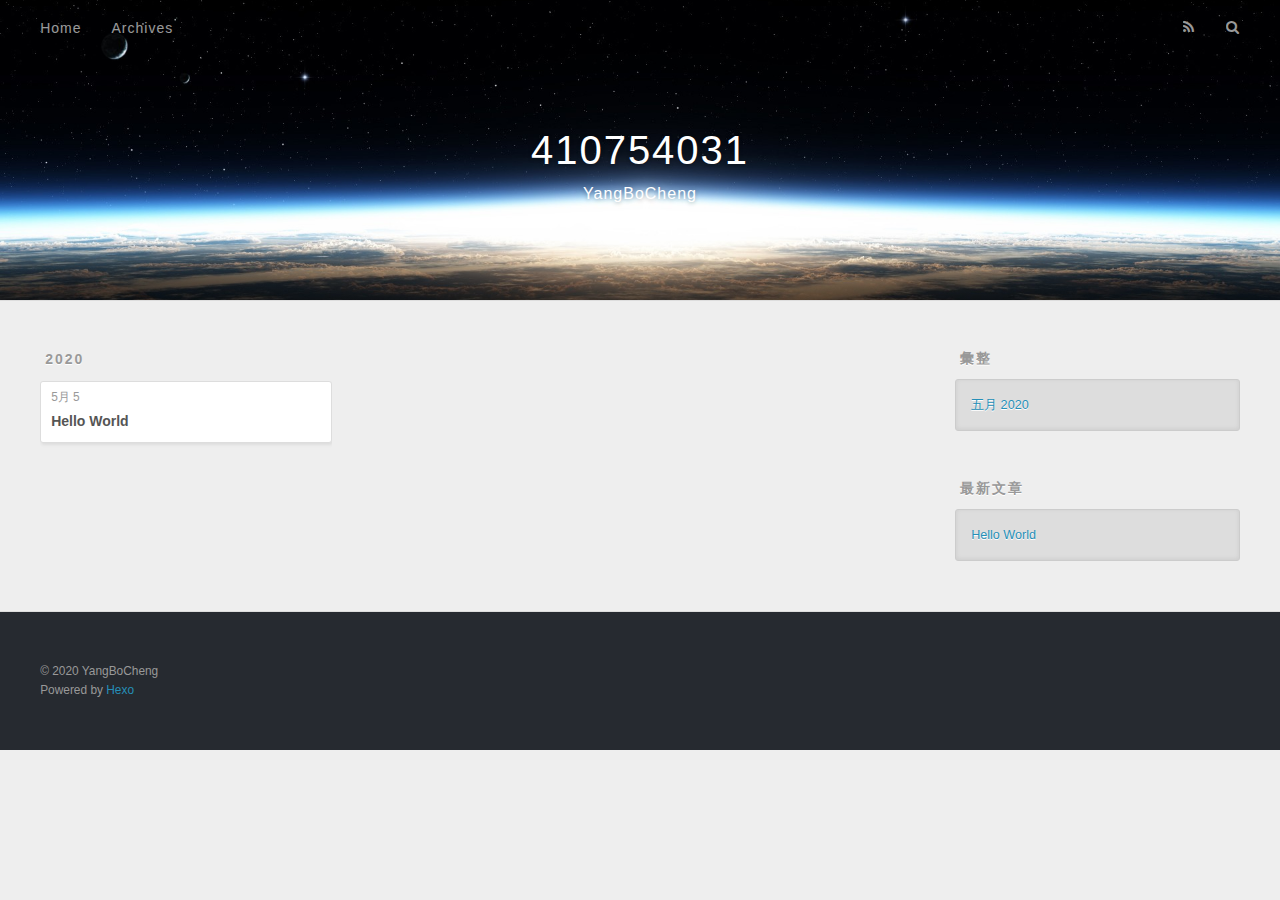
==== archives/index.html @ 59eb4111 "Site updated: 2020-05-05 18:36:34" ====
<!DOCTYPE html>
<html>
<head>
  <meta charset="utf-8">
  

  
  <title>彙整 | 410754031</title>
  <meta name="viewport" content="width=device-width, initial-scale=1, maximum-scale=1">
  <meta name="description" content="期中報告部落格">
<meta property="og:type" content="website">
<meta property="og:title" content="410754031">
<meta property="og:url" content="https://410754031.github.io/archives/index.html">
<meta property="og:site_name" content="410754031">
<meta property="og:description" content="期中報告部落格">
<meta property="og:locale" content="zh_TW">
<meta property="article:author" content="YangBoCheng">
<meta name="twitter:card" content="summary">
  
    <link rel="alternate" href="/atom.xml" title="410754031" type="application/atom+xml">
  
  
    <link rel="icon" href="/favicon.png">
  
  
    <link href="//fonts.googleapis.com/css?family=Source+Code+Pro" rel="stylesheet" type="text/css">
  
  
<link rel="stylesheet" href="/css/style.css">

<meta name="generator" content="Hexo 4.2.0"></head>

<body>
  <div id="container">
    <div id="wrap">
      <header id="header">
  <div id="banner"></div>
  <div id="header-outer" class="outer">
    <div id="header-title" class="inner">
      <h1 id="logo-wrap">
        <a href="/" id="logo">410754031</a>
      </h1>
      
        <h2 id="subtitle-wrap">
          <a href="/" id="subtitle">YangBoCheng</a>
        </h2>
      
    </div>
    <div id="header-inner" class="inner">
      <nav id="main-nav">
        <a id="main-nav-toggle" class="nav-icon"></a>
        
          <a class="main-nav-link" href="/">Home</a>
        
          <a class="main-nav-link" href="/archives">Archives</a>
        
      </nav>
      <nav id="sub-nav">
        
          <a id="nav-rss-link" class="nav-icon" href="/atom.xml" title="RSS Feed"></a>
        
        <a id="nav-search-btn" class="nav-icon" title="搜尋"></a>
      </nav>
      <div id="search-form-wrap">
        <form action="//google.com/search" method="get" accept-charset="UTF-8" class="search-form"><input type="search" name="q" class="search-form-input" placeholder="Search"><button type="submit" class="search-form-submit">&#xF002;</button><input type="hidden" name="sitesearch" value="https://410754031.github.io"></form>
      </div>
    </div>
  </div>
</header>
      <div class="outer">
        <section id="main">
  
  
    
    
      
      
      <section class="archives-wrap">
        <div class="archive-year-wrap">
          <a href="/archives/2020" class="archive-year">2020</a>
        </div>
        <div class="archives">
    
    <article class="archive-article archive-type-post">
  <div class="archive-article-inner">
    <header class="archive-article-header">
      <a href="/2020/05/05/hello-world/" class="archive-article-date">
  <time datetime="2020-05-05T08:52:54.411Z" itemprop="datePublished">5月 5</time>
</a>
      
  
    <h1 itemprop="name">
      <a class="archive-article-title" href="/2020/05/05/hello-world/">Hello World</a>
    </h1>
  

    </header>
  </div>
</article>
  
  
    </div></section>
  


</section>
        
          <aside id="sidebar">
  
    

  
    

  
    
  
    
  <div class="widget-wrap">
    <h3 class="widget-title">彙整</h3>
    <div class="widget">
      <ul class="archive-list"><li class="archive-list-item"><a class="archive-list-link" href="/archives/2020/05/">五月 2020</a></li></ul>
    </div>
  </div>


  
    
  <div class="widget-wrap">
    <h3 class="widget-title">最新文章</h3>
    <div class="widget">
      <ul>
        
          <li>
            <a href="/2020/05/05/hello-world/">Hello World</a>
          </li>
        
      </ul>
    </div>
  </div>

  
</aside>
        
      </div>
      <footer id="footer">
  
  <div class="outer">
    <div id="footer-info" class="inner">
      &copy; 2020 YangBoCheng<br>
      Powered by <a href="http://hexo.io/" target="_blank">Hexo</a>
    </div>
  </div>
</footer>
    </div>
    <nav id="mobile-nav">
  
    <a href="/" class="mobile-nav-link">Home</a>
  
    <a href="/archives" class="mobile-nav-link">Archives</a>
  
</nav>
    

<script src="//ajax.googleapis.com/ajax/libs/jquery/2.0.3/jquery.min.js"></script>


  
<link rel="stylesheet" href="/fancybox/jquery.fancybox.css">

  
<script src="/fancybox/jquery.fancybox.pack.js"></script>




<script src="/js/script.js"></script>




  </div>
</body>
</html>
---- css/style.css ----
body {
  width: 100%;
}
body:before,
body:after {
  content: "";
  display: table;
}
body:after {
  clear: both;
}
html,
body,
div,
span,
applet,
object,
iframe,
h1,
h2,
h3,
h4,
h5,
h6,
p,
blockquote,
pre,
a,
abbr,
acronym,
address,
big,
cite,
code,
del,
dfn,
em,
img,
ins,
kbd,
q,
s,
samp,
small,
strike,
strong,
sub,
sup,
tt,
var,
dl,
dt,
dd,
ol,
ul,
li,
fieldset,
form,
label,
legend,
table,
caption,
tbody,
tfoot,
thead,
tr,
th,
td {
  margin: 0;
  padding: 0;
  border: 0;
  outline: 0;
  font-weight: inherit;
  font-style: inherit;
  font-family: inherit;
  font-size: 100%;
  vertical-align: baseline;
}
body {
  line-height: 1;
  color: #000;
  background: #fff;
}
ol,
ul {
  list-style: none;
}
table {
  border-collapse: separate;
  border-spacing: 0;
  vertical-align: middle;
}
caption,
th,
td {
  text-align: left;
  font-weight: normal;
  vertical-align: middle;
}
a img {
  border: none;
}
input,
button {
  margin: 0;
  padding: 0;
}
input::-moz-focus-inner,
button::-moz-focus-inner {
  border: 0;
  padding: 0;
}
@font-face {
  font-family: FontAwesome;
  font-style: normal;
  font-weight: normal;
  src: url("fonts/fontawesome-webfont.eot?v=#4.0.3");
  src: url("fonts/fontawesome-webfont.eot?#iefix&v=#4.0.3") format("embedded-opentype"), url("fonts/fontawesome-webfont.woff?v=#4.0.3") format("woff"), url("fonts/fontawesome-webfont.ttf?v=#4.0.3") format("truetype"), url("fonts/fontawesome-webfont.svg#fontawesomeregular?v=#4.0.3") format("svg");
}
html,
body,
#container {
  height: 100%;
}
body {
  background: #eee;
  font: 14px -apple-system, BlinkMacSystemFont, "Segoe UI", "Roboto", "Oxygen", "Ubuntu", "Cantarell", "Fira Sans", "Droid Sans", "Helvetica Neue", sans-serif;
  -webkit-text-size-adjust: 100%;
}
.outer {
  max-width: 1220px;
  margin: 0 auto;
  padding: 0 20px;
}
.outer:before,
.outer:after {
  content: "";
  display: table;
}
.outer:after {
  clear: both;
}
.inner {
  display: inline;
  float: left;
  width: 98.33333333333333%;
  margin: 0 0.833333333333333%;
}
.left,
.alignleft {
  float: left;
}
.right,
.alignright {
  float: right;
}
.clear {
  clear: both;
}
#container {
  position: relative;
}
.mobile-nav-on {
  overflow: hidden;
}
#wrap {
  height: 100%;
  width: 100%;
  position: absolute;
  top: 0;
  left: 0;
  -webkit-transition: 0.2s ease-out;
  -moz-transition: 0.2s ease-out;
  -ms-transition: 0.2s ease-out;
  transition: 0.2s ease-out;
  z-index: 1;
  background: #eee;
}
.mobile-nav-on #wrap {
  left: 280px;
}
@media screen and (min-width: 768px) {
  #main {
    display: inline;
    float: left;
    width: 73.33333333333333%;
    margin: 0 0.833333333333333%;
  }
}
.article-date,
.article-category-link,
.archive-year,
.widget-title {
  text-decoration: none;
  text-transform: uppercase;
  letter-spacing: 2px;
  color: #999;
  margin-bottom: 1em;
  margin-left: 5px;
  line-height: 1em;
  text-shadow: 0 1px #fff;
  font-weight: bold;
}
.article-inner,
.archive-article-inner {
  background: #fff;
  -webkit-box-shadow: 1px 2px 3px #ddd;
  box-shadow: 1px 2px 3px #ddd;
  border: 1px solid #ddd;
  border-radius: 3px;
}
.article-entry h1,
.widget h1 {
  font-size: 2em;
}
.article-entry h2,
.widget h2 {
  font-size: 1.5em;
}
.article-entry h3,
.widget h3 {
  font-size: 1.3em;
}
.article-entry h4,
.widget h4 {
  font-size: 1.2em;
}
.article-entry h5,
.widget h5 {
  font-size: 1em;
}
.article-entry h6,
.widget h6 {
  font-size: 1em;
  color: #999;
}
.article-entry hr,
.widget hr {
  border: 1px dashed #ddd;
}
.article-entry strong,
.widget strong {
  font-weight: bold;
}
.article-entry em,
.widget em,
.article-entry cite,
.widget cite {
  font-style: italic;
}
.article-entry sup,
.widget sup,
.article-entry sub,
.widget sub {
  font-size: 0.75em;
  line-height: 0;
  position: relative;
  vertical-align: baseline;
}
.article-entry sup,
.widget sup {
  top: -0.5em;
}
.article-entry sub,
.widget sub {
  bottom: -0.2em;
}
.article-entry small,
.widget small {
  font-size: 0.85em;
}
.article-entry acronym,
.widget acronym,
.article-entry abbr,
.widget abbr {
  border-bottom: 1px dotted;
}
.article-entry ul,
.widget ul,
.article-entry ol,
.widget ol,
.article-entry dl,
.widget dl {
  margin: 0 20px;
  line-height: 1.6em;
}
.article-entry ul ul,
.widget ul ul,
.article-entry ol ul,
.widget ol ul,
.article-entry ul ol,
.widget ul ol,
.article-entry ol ol,
.widget ol ol {
  margin-top: 0;
  margin-bottom: 0;
}
.article-entry ul,
.widget ul {
  list-style: disc;
}
.article-entry ol,
.widget ol {
  list-style: decimal;
}
.article-entry dt,
.widget dt {
  font-weight: bold;
}
#header {
  height: 300px;
  position: relative;
  border-bottom: 1px solid #ddd;
}
#header:before,
#header:after {
  content: "";
  position: absolute;
  left: 0;
  right: 0;
  height: 40px;
}
#header:before {
  top: 0;
  background: -webkit-linear-gradient(rgba(0,0,0,0.2), transparent);
  background: -moz-linear-gradient(rgba(0,0,0,0.2), transparent);
  background: -ms-linear-gradient(rgba(0,0,0,0.2), transparent);
  background: linear-gradient(rgba(0,0,0,0.2), transparent);
}
#header:after {
  bottom: 0;
  background: -webkit-linear-gradient(transparent, rgba(0,0,0,0.2));
  background: -moz-linear-gradient(transparent, rgba(0,0,0,0.2));
  background: -ms-linear-gradient(transparent, rgba(0,0,0,0.2));
  background: linear-gradient(transparent, rgba(0,0,0,0.2));
}
#header-outer {
  height: 100%;
  position: relative;
}
#header-inner {
  position: relative;
  overflow: hidden;
}
#banner {
  position: absolute;
  top: 0;
  left: 0;
  width: 100%;
  height: 100%;
  background: url("images/banner.jpg") center #000;
  -webkit-background-size: cover;
  -moz-background-size: cover;
  background-size: cover;
  z-index: -1;
}
#header-title {
  text-align: center;
  height: 40px;
  position: absolute;
  top: 50%;
  left: 0;
  margin-top: -20px;
}
#logo,
#subtitle {
  text-decoration: none;
  color: #fff;
  font-weight: 300;
  text-shadow: 0 1px 4px rgba(0,0,0,0.3);
}
#logo {
  font-size: 40px;
  line-height: 40px;
  letter-spacing: 2px;
}
#subtitle {
  font-size: 16px;
  line-height: 16px;
  letter-spacing: 1px;
}
#subtitle-wrap {
  margin-top: 16px;
}
#main-nav {
  float: left;
  margin-left: -15px;
}
.nav-icon,
.main-nav-link {
  float: left;
  color: #fff;
  opacity: 0.6;
  text-decoration: none;
  text-shadow: 0 1px rgba(0,0,0,0.2);
  -webkit-transition: opacity 0.2s;
  -moz-transition: opacity 0.2s;
  -ms-transition: opacity 0.2s;
  transition: opacity 0.2s;
  display: block;
  padding: 20px 15px;
}
.nav-icon:hover,
.main-nav-link:hover {
  opacity: 1;
}
.nav-icon {
  font-family: FontAwesome;
  text-align: center;
  font-size: 14px;
  width: 14px;
  height: 14px;
  padding: 20px 15px;
  position: relative;
  cursor: pointer;
}
.main-nav-link {
  font-weight: 300;
  letter-spacing: 1px;
}
@media screen and (max-width: 479px) {
  .main-nav-link {
    display: none;
  }
}
#main-nav-toggle {
  display: none;
}
#main-nav-toggle:before {
  content: "\f0c9";
}
@media screen and (max-width: 479px) {
  #main-nav-toggle {
    display: block;
  }
}
#sub-nav {
  float: right;
  margin-right: -15px;
}
#nav-rss-link:before {
  content: "\f09e";
}
#nav-search-btn:before {
  content: "\f002";
}
#search-form-wrap {
  position: absolute;
  top: 15px;
  width: 150px;
  height: 30px;
  right: -150px;
  opacity: 0;
  -webkit-transition: 0.2s ease-out;
  -moz-transition: 0.2s ease-out;
  -ms-transition: 0.2s ease-out;
  transition: 0.2s ease-out;
}
#search-form-wrap.on {
  opacity: 1;
  right: 0;
}
@media screen and (max-width: 479px) {
  #search-form-wrap {
    width: 100%;
    right: -100%;
  }
}
.search-form {
  position: absolute;
  top: 0;
  left: 0;
  right: 0;
  background: #fff;
  padding: 5px 15px;
  border-radius: 15px;
  -webkit-box-shadow: 0 0 10px rgba(0,0,0,0.3);
  box-shadow: 0 0 10px rgba(0,0,0,0.3);
}
.search-form-input {
  border: none;
  background: none;
  color: #555;
  width: 100%;
  font: 13px -apple-system, BlinkMacSystemFont, "Segoe UI", "Roboto", "Oxygen", "Ubuntu", "Cantarell", "Fira Sans", "Droid Sans", "Helvetica Neue", sans-serif;
  outline: none;
}
.search-form-input::-webkit-search-results-decoration,
.search-form-input::-webkit-search-cancel-button {
  -webkit-appearance: none;
}
.search-form-submit {
  position: absolute;
  top: 50%;
  right: 10px;
  margin-top: -7px;
  font: 13px FontAwesome;
  border: none;
  background: none;
  color: #bbb;
  cursor: pointer;
}
.search-form-submit:hover,
.search-form-submit:focus {
  color: #777;
}
.article {
  margin: 50px 0;
}
.article-inner {
  overflow: hidden;
}
.article-meta:before,
.article-meta:after {
  content: "";
  display: table;
}
.article-meta:after {
  clear: both;
}
.article-date {
  float: left;
}
.article-category {
  float: left;
  line-height: 1em;
  color: #ccc;
  text-shadow: 0 1px #fff;
  margin-left: 8px;
}
.article-category:before {
  content: "\2022";
}
.article-category-link {
  margin: 0 12px 1em;
}
.article-header {
  padding: 20px 20px 0;
}
.article-title {
  text-decoration: none;
  font-size: 2em;
  font-weight: bold;
  color: #555;
  line-height: 1.1em;
  -webkit-transition: color 0.2s;
  -moz-transition: color 0.2s;
  -ms-transition: color 0.2s;
  transition: color 0.2s;
}
a.article-title:hover {
  color: #258fb8;
}
.article-entry {
  color: #555;
  padding: 0 20px;
}
.article-entry:before,
.article-entry:after {
  content: "";
  display: table;
}
.article-entry:after {
  clear: both;
}
.article-entry p,
.article-entry table {
  line-height: 1.6em;
  margin: 1.6em 0;
}
.article-entry h1,
.article-entry h2,
.article-entry h3,
.article-entry h4,
.article-entry h5,
.article-entry h6 {
  font-weight: bold;
}
.article-entry h1,
.article-entry h2,
.article-entry h3,
.article-entry h4,
.article-entry h5,
.article-entry h6 {
  line-height: 1.1em;
  margin: 1.1em 0;
}
.article-entry a {
  color: #258fb8;
  text-decoration: none;
}
.article-entry a:hover {
  text-decoration: underline;
}
.article-entry ul,
.article-entry ol,
.article-entry dl {
  margin-top: 1.6em;
  margin-bottom: 1.6em;
}
.article-entry img,
.article-entry video {
  max-width: 100%;
  height: auto;
  display: block;
  margin: auto;
}
.article-entry iframe {
  border: none;
}
.article-entry table {
  width: 100%;
  border-collapse: collapse;
  border-spacing: 0;
}
.article-entry th {
  font-weight: bold;
  border-bottom: 3px solid #ddd;
  padding-bottom: 0.5em;
}
.article-entry td {
  border-bottom: 1px solid #ddd;
  padding: 10px 0;
}
.article-entry blockquote {
  font-family: Georgia, "Times New Roman", serif;
  font-size: 1.4em;
  margin: 1.6em 20px;
  text-align: center;
}
.article-entry blockquote footer {
  font-size: 14px;
  margin: 1.6em 0;
  font-family: -apple-system, BlinkMacSystemFont, "Segoe UI", "Roboto", "Oxygen", "Ubuntu", "Cantarell", "Fira Sans", "Droid Sans", "Helvetica Neue", sans-serif;
}
.article-entry blockquote footer cite:before {
  content: "—";
  padding: 0 0.5em;
}
.article-entry .pullquote {
  text-align: left;
  width: 45%;
  margin: 0;
}
.article-entry .pullquote.left {
  margin-left: 0.5em;
  margin-right: 1em;
}
.article-entry .pullquote.right {
  margin-right: 0.5em;
  margin-left: 1em;
}
.article-entry .caption {
  color: #999;
  display: block;
  font-size: 0.9em;
  margin-top: 0.5em;
  position: relative;
  text-align: center;
}
.article-entry .video-container {
  position: relative;
  padding-top: 56.25%;
  height: 0;
  overflow: hidden;
}
.article-entry .video-container iframe,
.article-entry .video-container object,
.article-entry .video-container embed {
  position: absolute;
  top: 0;
  left: 0;
  width: 100%;
  height: 100%;
  margin-top: 0;
}
.article-more-link a {
  display: inline-block;
  line-height: 1em;
  padding: 6px 15px;
  border-radius: 15px;
  background: #eee;
  color: #999;
  text-shadow: 0 1px #fff;
  text-decoration: none;
}
.article-more-link a:hover {
  background: #258fb8;
  color: #fff;
  text-decoration: none;
  text-shadow: 0 1px #1e7293;
}
.article-footer {
  font-size: 0.85em;
  line-height: 1.6em;
  border-top: 1px solid #ddd;
  padding-top: 1.6em;
  margin: 0 20px 20px;
}
.article-footer:before,
.article-footer:after {
  content: "";
  display: table;
}
.article-footer:after {
  clear: both;
}
.article-footer a {
  color: #999;
  text-decoration: none;
}
.article-footer a:hover {
  color: #555;
}
.article-tag-list-item {
  float: left;
  margin-right: 10px;
}
.article-tag-list-link:before {
  content: "#";
}
.article-comment-link {
  float: right;
}
.article-comment-link:before {
  content: "\f075";
  font-family: FontAwesome;
  padding-right: 8px;
}
.article-share-link {
  cursor: pointer;
  float: right;
  margin-left: 20px;
}
.article-share-link:before {
  content: "\f064";
  font-family: FontAwesome;
  padding-right: 6px;
}
#article-nav {
  position: relative;
}
#article-nav:before,
#article-nav:after {
  content: "";
  display: table;
}
#article-nav:after {
  clear: both;
}
@media screen and (min-width: 768px) {
  #article-nav {
    margin: 50px 0;
  }
  #article-nav:before {
    width: 8px;
    height: 8px;
    position: absolute;
    top: 50%;
    left: 50%;
    margin-top: -4px;
    margin-left: -4px;
    content: "";
    border-radius: 50%;
    background: #ddd;
    -webkit-box-shadow: 0 1px 2px #fff;
    box-shadow: 0 1px 2px #fff;
  }
}
.article-nav-link-wrap {
  text-decoration: none;
  text-shadow: 0 1px #fff;
  color: #999;
  -webkit-box-sizing: border-box;
  -moz-box-sizing: border-box;
  box-sizing: border-box;
  margin-top: 50px;
  text-align: center;
  display: block;
}
.article-nav-link-wrap:hover {
  color: #555;
}
@media screen and (min-width: 768px) {
  .article-nav-link-wrap {
    width: 50%;
    margin-top: 0;
  }
}
@media screen and (min-width: 768px) {
  #article-nav-newer {
    float: left;
    text-align: right;
    padding-right: 20px;
  }
}
@media screen and (min-width: 768px) {
  #article-nav-older {
    float: right;
    text-align: left;
    padding-left: 20px;
  }
}
.article-nav-caption {
  text-transform: uppercase;
  letter-spacing: 2px;
  color: #ddd;
  line-height: 1em;
  font-weight: bold;
}
#article-nav-newer .article-nav-caption {
  margin-right: -2px;
}
.article-nav-title {
  font-size: 0.85em;
  line-height: 1.6em;
  margin-top: 0.5em;
}
.article-share-box {
  position: absolute;
  display: none;
  background: #fff;
  -webkit-box-shadow: 1px 2px 10px rgba(0,0,0,0.2);
  box-shadow: 1px 2px 10px rgba(0,0,0,0.2);
  border-radius: 3px;
  margin-left: -145px;
  overflow: hidden;
  z-index: 1;
}
.article-share-box.on {
  display: block;
}
.article-share-input {
  width: 100%;
  background: none;
  -webkit-box-sizing: border-box;
  -moz-box-sizing: border-box;
  box-sizing: border-box;
  font: 14px -apple-system, BlinkMacSystemFont, "Segoe UI", "Roboto", "Oxygen", "Ubuntu", "Cantarell", "Fira Sans", "Droid Sans", "Helvetica Neue", sans-serif;
  padding: 0 15px;
  color: #555;
  outline: none;
  border: 1px solid #ddd;
  border-radius: 3px 3px 0 0;
  height: 36px;
  line-height: 36px;
}
.article-share-links {
  background: #eee;
}
.article-share-links:before,
.article-share-links:after {
  content: "";
  display: table;
}
.article-share-links:after {
  clear: both;
}
.article-share-twitter,
.article-share-facebook,
.article-share-pinterest,
.article-share-google {
  width: 50px;
  height: 36px;
  display: block;
  float: left;
  position: relative;
  color: #999;
  text-shadow: 0 1px #fff;
}
.article-share-twitter:before,
.article-share-facebook:before,
.article-share-pinterest:before,
.article-share-google:before {
  font-size: 20px;
  font-family: FontAwesome;
  width: 20px;
  height: 20px;
  position: absolute;
  top: 50%;
  left: 50%;
  margin-top: -10px;
  margin-left: -10px;
  text-align: center;
}
.article-share-twitter:hover,
.article-share-facebook:hover,
.article-share-pinterest:hover,
.article-share-google:hover {
  color: #fff;
}
.article-share-twitter:before {
  content: "\f099";
}
.article-share-twitter:hover {
  background: #00aced;
  text-shadow: 0 1px #008abe;
}
.article-share-facebook:before {
  content: "\f09a";
}
.article-share-facebook:hover {
  background: #3b5998;
  text-shadow: 0 1px #2f477a;
}
.article-share-pinterest:before {
  content: "\f0d2";
}
.article-share-pinterest:hover {
  background: #cb2027;
  text-shadow: 0 1px #a21a1f;
}
.article-share-google:before {
  content: "\f0d5";
}
.article-share-google:hover {
  background: #dd4b39;
  text-shadow: 0 1px #be3221;
}
.article-gallery {
  background: #000;
  position: relative;
}
.article-gallery-photos {
  position: relative;
  overflow: hidden;
}
.article-gallery-img {
  display: none;
  max-width: 100%;
}
.article-gallery-img:first-child {
  display: block;
}
.article-gallery-img.loaded {
  position: absolute;
  display: block;
}
.article-gallery-img img {
  display: block;
  max-width: 100%;
  margin: 0 auto;
}
#comments {
  background: #fff;
  -webkit-box-shadow: 1px 2px 3px #ddd;
  box-shadow: 1px 2px 3px #ddd;
  padding: 20px;
  border: 1px solid #ddd;
  border-radius: 3px;
  margin: 50px 0;
}
#comments a {
  color: #258fb8;
}
.archives-wrap {
  margin: 50px 0;
}
.archives:before,
.archives:after {
  content: "";
  display: table;
}
.archives:after {
  clear: both;
}
.archive-year-wrap {
  margin-bottom: 1em;
}
.archives {
  -webkit-column-gap: 10px;
  -moz-column-gap: 10px;
  column-gap: 10px;
}
@media screen and (min-width: 480px) and (max-width: 767px) {
  .archives {
    -webkit-column-count: 2;
    -moz-column-count: 2;
    column-count: 2;
  }
}
@media screen and (min-width: 768px) {
  .archives {
    -webkit-column-count: 3;
    -moz-column-count: 3;
    column-count: 3;
  }
}
.archive-article {
  -webkit-column-break-inside: avoid;
  page-break-inside: avoid;
  overflow: hidden;
  break-inside: avoid-column;
}
.archive-article-inner {
  padding: 10px;
  margin-bottom: 15px;
}
.archive-article-title {
  text-decoration: none;
  font-weight: bold;
  color: #555;
  -webkit-transition: color 0.2s;
  -moz-transition: color 0.2s;
  -ms-transition: color 0.2s;
  transition: color 0.2s;
  line-height: 1.6em;
}
.archive-article-title:hover {
  color: #258fb8;
}
.archive-article-footer {
  margin-top: 1em;
}
.archive-article-date {
  color: #999;
  text-decoration: none;
  font-size: 0.85em;
  line-height: 1em;
  margin-bottom: 0.5em;
  display: block;
}
#page-nav {
  margin: 50px auto;
  background: #fff;
  -webkit-box-shadow: 1px 2px 3px #ddd;
  box-shadow: 1px 2px 3px #ddd;
  border: 1px solid #ddd;
  border-radius: 3px;
  text-align: center;
  color: #999;
  overflow: hidden;
}
#page-nav:before,
#page-nav:after {
  content: "";
  display: table;
}
#page-nav:after {
  clear: both;
}
#page-nav a,
#page-nav span {
  padding: 10px 20px;
  line-height: 1;
  height: 2ex;
}
#page-nav a {
  color: #999;
  text-decoration: none;
}
#page-nav a:hover {
  background: #999;
  color: #fff;
}
#page-nav .prev {
  float: left;
}
#page-nav .next {
  float: right;
}
#page-nav .page-number {
  display: inline-block;
}
@media screen and (max-width: 479px) {
  #page-nav .page-number {
    display: none;
  }
}
#page-nav .current {
  color: #555;
  font-weight: bold;
}
#page-nav .space {
  color: #ddd;
}
#footer {
  background: #262a30;
  padding: 50px 0;
  border-top: 1px solid #ddd;
  color: #999;
}
#footer a {
  color: #258fb8;
  text-decoration: none;
}
#footer a:hover {
  text-decoration: underline;
}
#footer-info {
  line-height: 1.6em;
  font-size: 0.85em;
}
.article-entry pre,
.article-entry .highlight {
  background: #2d2d2d;
  margin: 0 -20px;
  padding: 15px 20px;
  border-style: solid;
  border-color: #ddd;
  border-width: 1px 0;
  overflow: auto;
  color: #ccc;
  line-height: 22.400000000000002px;
}
.article-entry .highlight .gutter pre,
.article-entry .gist .gist-file .gist-data .line-numbers {
  color: #666;
  font-size: 0.85em;
}
.article-entry pre,
.article-entry code {
  font-family: "Source Code Pro", Consolas, Monaco, Menlo, Consolas, monospace;
}
.article-entry code {
  background: #eee;
  text-shadow: 0 1px #fff;
  padding: 0 0.3em;
}
.article-entry pre code {
  background: none;
  text-shadow: none;
  padding: 0;
}
.article-entry .highlight pre {
  border: none;
  margin: 0;
  padding: 0;
}
.article-entry .highlight table {
  margin: 0;
  width: auto;
}
.article-entry .highlight td {
  border: none;
  padding: 0;
}
.article-entry .highlight figcaption {
  font-size: 0.85em;
  color: #999;
  line-height: 1em;
  margin-bottom: 1em;
}
.article-entry .highlight figcaption:before,
.article-entry .highlight figcaption:after {
  content: "";
  display: table;
}
.article-entry .highlight figcaption:after {
  clear: both;
}
.article-entry .highlight figcaption a {
  float: right;
}
.article-entry .highlight .gutter pre {
  text-align: right;
  padding-right: 20px;
}
.article-entry .highlight .line {
  height: 22.400000000000002px;
}
.article-entry .highlight .line.marked {
  background: #515151;
}
.article-entry .gist {
  margin: 0 -20px;
  border-style: solid;
  border-color: #ddd;
  border-width: 1px 0;
  background: #2d2d2d;
  padding: 15px 20px 15px 0;
}
.article-entry .gist .gist-file {
  border: none;
  font-family: "Source Code Pro", Consolas, Monaco, Menlo, Consolas, monospace;
  margin: 0;
}
.article-entry .gist .gist-file .gist-data {
  background: none;
  border: none;
}
.article-entry .gist .gist-file .gist-data .line-numbers {
  background: none;
  border: none;
  padding: 0 20px 0 0;
}
.article-entry .gist .gist-file .gist-data .line-data {
  padding: 0 !important;
}
.article-entry .gist .gist-file .highlight {
  margin: 0;
  padding: 0;
  border: none;
}
.article-entry .gist .gist-file .gist-meta {
  background: #2d2d2d;
  color: #999;
  font: 0.85em -apple-system, BlinkMacSystemFont, "Segoe UI", "Roboto", "Oxygen", "Ubuntu", "Cantarell", "Fira Sans", "Droid Sans", "Helvetica Neue", sans-serif;
  text-shadow: 0 0;
  padding: 0;
  margin-top: 1em;
  margin-left: 20px;
}
.article-entry .gist .gist-file .gist-meta a {
  color: #258fb8;
  font-weight: normal;
}
.article-entry .gist .gist-file .gist-meta a:hover {
  text-decoration: underline;
}
pre .comment,
pre .title {
  color: #999;
}
pre .variable,
pre .attribute,
pre .tag,
pre .regexp,
pre .ruby .constant,
pre .xml .tag .title,
pre .xml .pi,
pre .xml .doctype,
pre .html .doctype,
pre .css .id,
pre .css .class,
pre .css .pseudo {
  color: #f2777a;
}
pre .number,
pre .preprocessor,
pre .built_in,
pre .literal,
pre .params,
pre .constant {
  color: #f99157;
}
pre .class,
pre .ruby .class .title,
pre .css .rules .attribute {
  color: #9c9;
}
pre .string,
pre .value,
pre .inheritance,
pre .header,
pre .ruby .symbol,
pre .xml .cdata {
  color: #9c9;
}
pre .css .hexcolor {
  color: #6cc;
}
pre .function,
pre .python .decorator,
pre .python .title,
pre .ruby .function .title,
pre .ruby .title .keyword,
pre .perl .sub,
pre .javascript .title,
pre .coffeescript .title {
  color: #69c;
}
pre .keyword,
pre .javascript .function {
  color: #c9c;
}
@media screen and (max-width: 479px) {
  #mobile-nav {
    position: absolute;
    top: 0;
    left: 0;
    width: 280px;
    height: 100%;
    background: #191919;
    border-right: 1px solid #fff;
  }
}
@media screen and (max-width: 479px) {
  .mobile-nav-link {
    display: block;
    color: #999;
    text-decoration: none;
    padding: 15px 20px;
    font-weight: bold;
  }
  .mobile-nav-link:hover {
    color: #fff;
  }
}
@media screen and (min-width: 768px) {
  #sidebar {
    display: inline;
    float: left;
    width: 23.333333333333332%;
    margin: 0 0.833333333333333%;
  }
}
.widget-wrap {
  margin: 50px 0;
}
.widget {
  color: #777;
  text-shadow: 0 1px #fff;
  background: #ddd;
  -webkit-box-shadow: 0 -1px 4px #ccc inset;
  box-shadow: 0 -1px 4px #ccc inset;
  border: 1px solid #ccc;
  padding: 15px;
  border-radius: 3px;
}
.widget a {
  color: #258fb8;
  text-decoration: none;
}
.widget a:hover {
  text-decoration: underline;
}
.widget ul ul,
.widget ol ul,
.widget dl ul,
.widget ul ol,
.widget ol ol,
.widget dl ol,
.widget ul dl,
.widget ol dl,
.widget dl dl {
  margin-left: 15px;
  list-style: disc;
}
.widget {
  line-height: 1.6em;
  word-wrap: break-word;
  font-size: 0.9em;
}
.widget ul,
.widget ol {
  list-style: none;
  margin: 0;
}
.widget ul ul,
.widget ol ul,
.widget ul ol,
.widget ol ol {
  margin: 0 20px;
}
.widget ul ul,
.widget ol ul {
  list-style: disc;
}
.widget ul ol,
.widget ol ol {
  list-style: decimal;
}
.category-list-count,
.tag-list-count,
.archive-list-count {
  padding-left: 5px;
  color: #999;
  font-size: 0.85em;
}
.category-list-count:before,
.tag-list-count:before,
.archive-list-count:before {
  content: "(";
}
.category-list-count:after,
.tag-list-count:after,
.archive-list-count:after {
  content: ")";
}
.tagcloud a {
  margin-right: 5px;
  display: inline-block;
}
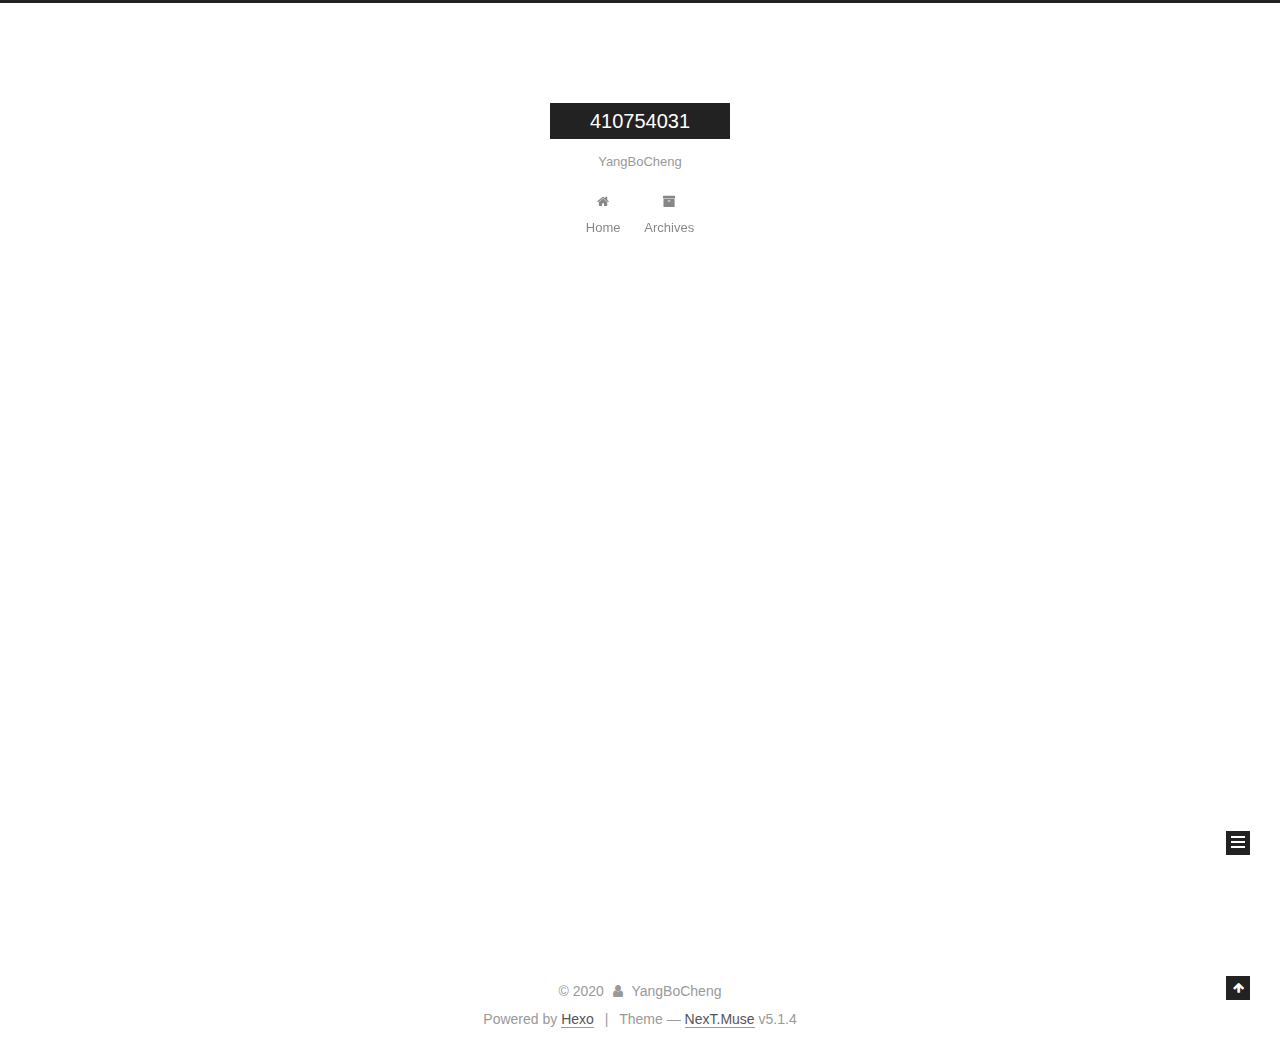
==== commit c1685af0: "Site updated: 2020-05-12 12:02:59" ====
--- a/archives/index.html
+++ b/archives/index.html
@@ -1,13 +1,85 @@
 <!DOCTYPE html>
-<html>
+
+
+
+  
+
+
+<html class="theme-next muse use-motion" lang="zh-TW">
 <head>
-  <meta charset="utf-8">
-  
-
-  
-  <title>彙整 | 410754031</title>
-  <meta name="viewport" content="width=device-width, initial-scale=1, maximum-scale=1">
-  <meta name="description" content="期中報告部落格">
+  <meta charset="UTF-8"/>
+<meta http-equiv="X-UA-Compatible" content="IE=edge" />
+<meta name="viewport" content="width=device-width, initial-scale=1, maximum-scale=1"/>
+<meta name="theme-color" content="#222">
+
+
+
+
+
+
+
+
+
+<meta http-equiv="Cache-Control" content="no-transform" />
+<meta http-equiv="Cache-Control" content="no-siteapp" />
+
+
+
+
+
+
+
+
+
+
+
+
+
+
+
+
+  
+  
+  <link href="/lib/fancybox/source/jquery.fancybox.css?v=2.1.5" rel="stylesheet" type="text/css" />
+
+
+
+
+
+
+
+<link href="/lib/font-awesome/css/font-awesome.min.css?v=4.6.2" rel="stylesheet" type="text/css" />
+
+<link href="/css/main.css?v=5.1.4" rel="stylesheet" type="text/css" />
+
+
+  <link rel="apple-touch-icon" sizes="180x180" href="/images/apple-touch-icon-next.png?v=5.1.4">
+
+
+  <link rel="icon" type="image/png" sizes="32x32" href="/images/favicon-32x32-next.png?v=5.1.4">
+
+
+  <link rel="icon" type="image/png" sizes="16x16" href="/images/favicon-16x16-next.png?v=5.1.4">
+
+
+  <link rel="mask-icon" href="/images/logo.svg?v=5.1.4" color="#222">
+
+
+
+
+
+  <meta name="keywords" content="Hexo, NexT" />
+
+
+
+
+
+
+
+
+
+
+<meta name="description" content="期中報告部落格">
 <meta property="og:type" content="website">
 <meta property="og:title" content="410754031">
 <meta property="og:url" content="https://410754031.github.io/archives/index.html">
@@ -16,169 +88,614 @@
 <meta property="og:locale" content="zh_TW">
 <meta property="article:author" content="YangBoCheng">
 <meta name="twitter:card" content="summary">
-  
-    <link rel="alternate" href="/atom.xml" title="410754031" type="application/atom+xml">
-  
-  
-    <link rel="icon" href="/favicon.png">
-  
-  
-    <link href="//fonts.googleapis.com/css?family=Source+Code+Pro" rel="stylesheet" type="text/css">
-  
-  
-<link rel="stylesheet" href="/css/style.css">
+
+
+
+<script type="text/javascript" id="hexo.configurations">
+  var NexT = window.NexT || {};
+  var CONFIG = {
+    root: '/',
+    scheme: 'Muse',
+    version: '5.1.4',
+    sidebar: {"position":"left","display":"post","offset":12,"b2t":false,"scrollpercent":false,"onmobile":false},
+    fancybox: true,
+    tabs: true,
+    motion: {"enable":true,"async":false,"transition":{"post_block":"fadeIn","post_header":"slideDownIn","post_body":"slideDownIn","coll_header":"slideLeftIn","sidebar":"slideUpIn"}},
+    duoshuo: {
+      userId: '0',
+      author: 'Author'
+    },
+    algolia: {
+      applicationID: '',
+      apiKey: '',
+      indexName: '',
+      hits: {"per_page":10},
+      labels: {"input_placeholder":"Search for Posts","hits_empty":"We didn't find any results for the search: ${query}","hits_stats":"${hits} results found in ${time} ms"}
+    }
+  };
+</script>
+
+
+
+  <link rel="canonical" href="https://410754031.github.io/archives/"/>
+
+
+
+
+
+  <title>Archive | 410754031</title>
+  
+
+
+
+
+
+
+
 
 <meta name="generator" content="Hexo 4.2.0"></head>
 
-<body>
-  <div id="container">
-    <div id="wrap">
-      <header id="header">
-  <div id="banner"></div>
-  <div id="header-outer" class="outer">
-    <div id="header-title" class="inner">
-      <h1 id="logo-wrap">
-        <a href="/" id="logo">410754031</a>
-      </h1>
-      
-        <h2 id="subtitle-wrap">
-          <a href="/" id="subtitle">YangBoCheng</a>
-        </h2>
-      
+<body itemscope itemtype="http://schema.org/WebPage" lang="zh-TW">
+
+  
+  
+    
+  
+
+  <div class="container sidebar-position-left page-archive">
+    <div class="headband"></div>
+
+    <header id="header" class="header" itemscope itemtype="http://schema.org/WPHeader">
+      <div class="header-inner"><div class="site-brand-wrapper">
+  <div class="site-meta ">
+    
+
+    <div class="custom-logo-site-title">
+      <a href="/"  class="brand" rel="start">
+        <span class="logo-line-before"><i></i></span>
+        <span class="site-title">410754031</span>
+        <span class="logo-line-after"><i></i></span>
+      </a>
     </div>
-    <div id="header-inner" class="inner">
-      <nav id="main-nav">
-        <a id="main-nav-toggle" class="nav-icon"></a>
-        
-          <a class="main-nav-link" href="/">Home</a>
-        
-          <a class="main-nav-link" href="/archives">Archives</a>
-        
-      </nav>
-      <nav id="sub-nav">
-        
-          <a id="nav-rss-link" class="nav-icon" href="/atom.xml" title="RSS Feed"></a>
-        
-        <a id="nav-search-btn" class="nav-icon" title="搜尋"></a>
-      </nav>
-      <div id="search-form-wrap">
-        <form action="//google.com/search" method="get" accept-charset="UTF-8" class="search-form"><input type="search" name="q" class="search-form-input" placeholder="Search"><button type="submit" class="search-form-submit">&#xF002;</button><input type="hidden" name="sitesearch" value="https://410754031.github.io"></form>
+      
+        <p class="site-subtitle">YangBoCheng</p>
+      
+  </div>
+
+  <div class="site-nav-toggle">
+    <button>
+      <span class="btn-bar"></span>
+      <span class="btn-bar"></span>
+      <span class="btn-bar"></span>
+    </button>
+  </div>
+</div>
+
+<nav class="site-nav">
+  
+
+  
+    <ul id="menu" class="menu">
+      
+        
+        <li class="menu-item menu-item-home">
+          <a href="/%20" rel="section">
+            
+              <i class="menu-item-icon fa fa-fw fa-home"></i> <br />
+            
+            Home
+          </a>
+        </li>
+      
+        
+        <li class="menu-item menu-item-archives">
+          <a href="/archives/%20" rel="section">
+            
+              <i class="menu-item-icon fa fa-fw fa-archive"></i> <br />
+            
+            Archives
+          </a>
+        </li>
+      
+
+      
+    </ul>
+  
+
+  
+</nav>
+
+
+
+ </div>
+    </header>
+
+    <main id="main" class="main">
+      <div class="main-inner">
+        <div class="content-wrap">
+          <div id="content" class="content">
+            
+
+  
+  
+  
+  <div class="post-block archive">
+    <div id="posts" class="posts-collapse">
+      <span class="archive-move-on"></span>
+
+      <span class="archive-page-counter">
+        
+        
+        
+          
+        
+        Um..! 5 posts in total. Keep on posting.
+      </span>
+
+      
+
+        
+        
+        
+
+        
+          
+          <div class="collection-title">
+            <h1 class="archive-year" id="archive-year-2020">2020</h1>
+          </div>
+        
+        
+
+        
+
+  <article class="post post-type-normal" itemscope itemtype="http://schema.org/Article">
+    <header class="post-header">
+
+      <h2 class="post-title">
+        
+            <a class="post-title-link" href="/2020/05/06/20200506-12/" itemprop="url">
+              
+                <span itemprop="name">20200506-12</span>
+              
+            </a>
+        
+      </h2>
+
+      <div class="post-meta">
+        <time class="post-time" itemprop="dateCreated"
+              datetime="2020-05-06T14:20:53+08:00"
+              content="2020-05-06" >
+          05-06
+        </time>
       </div>
+
+    </header>
+  </article>
+
+
+
+      
+
+        
+        
+        
+
+        
+        
+
+        
+
+  <article class="post post-type-normal" itemscope itemtype="http://schema.org/Article">
+    <header class="post-header">
+
+      <h2 class="post-title">
+        
+            <a class="post-title-link" href="/2020/05/06/20200506/" itemprop="url">
+              
+                <span itemprop="name">20200506</span>
+              
+            </a>
+        
+      </h2>
+
+      <div class="post-meta">
+        <time class="post-time" itemprop="dateCreated"
+              datetime="2020-05-06T09:39:47+08:00"
+              content="2020-05-06" >
+          05-06
+        </time>
+      </div>
+
+    </header>
+  </article>
+
+
+
+      
+
+        
+        
+        
+
+        
+        
+
+        
+
+  <article class="post post-type-normal" itemscope itemtype="http://schema.org/Article">
+    <header class="post-header">
+
+      <h2 class="post-title">
+        
+            <a class="post-title-link" href="/2020/05/05/post/" itemprop="url">
+              
+                <span itemprop="name">post</span>
+              
+            </a>
+        
+      </h2>
+
+      <div class="post-meta">
+        <time class="post-time" itemprop="dateCreated"
+              datetime="2020-05-05T19:05:06+08:00"
+              content="2020-05-05" >
+          05-05
+        </time>
+      </div>
+
+    </header>
+  </article>
+
+
+
+      
+
+        
+        
+        
+
+        
+        
+
+        
+
+  <article class="post post-type-normal" itemscope itemtype="http://schema.org/Article">
+    <header class="post-header">
+
+      <h2 class="post-title">
+        
+            <a class="post-title-link" href="/2020/05/05/20200505/" itemprop="url">
+              
+                <span itemprop="name">20200505</span>
+              
+            </a>
+        
+      </h2>
+
+      <div class="post-meta">
+        <time class="post-time" itemprop="dateCreated"
+              datetime="2020-05-05T19:05:04+08:00"
+              content="2020-05-05" >
+          05-05
+        </time>
+      </div>
+
+    </header>
+  </article>
+
+
+
+      
+
+        
+        
+        
+
+        
+        
+
+        
+
+  <article class="post post-type-normal" itemscope itemtype="http://schema.org/Article">
+    <header class="post-header">
+
+      <h2 class="post-title">
+        
+            <a class="post-title-link" href="/2020/05/05/hello-world/" itemprop="url">
+              
+                <span itemprop="name">Hello World</span>
+              
+            </a>
+        
+      </h2>
+
+      <div class="post-meta">
+        <time class="post-time" itemprop="dateCreated"
+              datetime="2020-05-05T16:52:54+08:00"
+              content="2020-05-05" >
+          05-05
+        </time>
+      </div>
+
+    </header>
+  </article>
+
+
+
+      
+
     </div>
   </div>
-</header>
-      <div class="outer">
-        <section id="main">
-  
-  
-    
-    
-      
-      
-      <section class="archives-wrap">
-        <div class="archive-year-wrap">
-          <a href="/archives/2020" class="archive-year">2020</a>
+  
+  
+  
+
+  
+
+
+
+          </div>
+          
+
+
+          
+
         </div>
-        <div class="archives">
-    
-    <article class="archive-article archive-type-post">
-  <div class="archive-article-inner">
-    <header class="archive-article-header">
-      <a href="/2020/05/05/hello-world/" class="archive-article-date">
-  <time datetime="2020-05-05T08:52:54.411Z" itemprop="datePublished">5月 5</time>
-</a>
-      
-  
-    <h1 itemprop="name">
-      <a class="archive-article-title" href="/2020/05/05/hello-world/">Hello World</a>
-    </h1>
-  
-
-    </header>
-  </div>
-</article>
-  
-  
-    </div></section>
-  
-
-
-</section>
-        
-          <aside id="sidebar">
-  
-    
-
-  
-    
-
-  
-    
-  
-    
-  <div class="widget-wrap">
-    <h3 class="widget-title">彙整</h3>
-    <div class="widget">
-      <ul class="archive-list"><li class="archive-list-item"><a class="archive-list-link" href="/archives/2020/05/">五月 2020</a></li></ul>
+        
+          
+  
+  <div class="sidebar-toggle">
+    <div class="sidebar-toggle-line-wrap">
+      <span class="sidebar-toggle-line sidebar-toggle-line-first"></span>
+      <span class="sidebar-toggle-line sidebar-toggle-line-middle"></span>
+      <span class="sidebar-toggle-line sidebar-toggle-line-last"></span>
     </div>
   </div>
 
-
-  
+  <aside id="sidebar" class="sidebar">
     
-  <div class="widget-wrap">
-    <h3 class="widget-title">最新文章</h3>
-    <div class="widget">
-      <ul>
-        
-          <li>
-            <a href="/2020/05/05/hello-world/">Hello World</a>
-          </li>
-        
-      </ul>
+    <div class="sidebar-inner">
+
+      
+
+      
+
+      <section class="site-overview-wrap sidebar-panel sidebar-panel-active">
+        <div class="site-overview">
+          <div class="site-author motion-element" itemprop="author" itemscope itemtype="http://schema.org/Person">
+            
+              <p class="site-author-name" itemprop="name">YangBoCheng</p>
+              <p class="site-description motion-element" itemprop="description">期中報告部落格</p>
+          </div>
+
+          <nav class="site-state motion-element">
+
+            
+              <div class="site-state-item site-state-posts">
+              
+                <a href="/archives/%20%7C%7C%20archive">
+              
+                  <span class="site-state-item-count">5</span>
+                  <span class="site-state-item-name">posts</span>
+                </a>
+              </div>
+            
+
+            
+
+            
+
+          </nav>
+
+          
+
+          
+
+          
+          
+
+          
+          
+
+          
+
+        </div>
+      </section>
+
+      
+
+      
+
     </div>
+  </aside>
+
+
+        
+      </div>
+    </main>
+
+    <footer id="footer" class="footer">
+      <div class="footer-inner">
+        <div class="copyright">&copy; <span itemprop="copyrightYear">2020</span>
+  <span class="with-love">
+    <i class="fa fa-user"></i>
+  </span>
+  <span class="author" itemprop="copyrightHolder">YangBoCheng</span>
+
+  
+</div>
+
+
+  <div class="powered-by">Powered by <a class="theme-link" target="_blank" href="https://hexo.io">Hexo</a></div>
+
+
+
+  <span class="post-meta-divider">|</span>
+
+
+
+  <div class="theme-info">Theme &mdash; <a class="theme-link" target="_blank" href="https://github.com/iissnan/hexo-theme-next">NexT.Muse</a> v5.1.4</div>
+
+
+
+
+        
+
+
+
+
+
+
+
+        
+      </div>
+    </footer>
+
+    
+      <div class="back-to-top">
+        <i class="fa fa-arrow-up"></i>
+        
+      </div>
+    
+
+    
+
   </div>
 
   
-</aside>
-        
-      </div>
-      <footer id="footer">
-  
-  <div class="outer">
-    <div id="footer-info" class="inner">
-      &copy; 2020 YangBoCheng<br>
-      Powered by <a href="http://hexo.io/" target="_blank">Hexo</a>
-    </div>
-  </div>
-</footer>
-    </div>
-    <nav id="mobile-nav">
-  
-    <a href="/" class="mobile-nav-link">Home</a>
-  
-    <a href="/archives" class="mobile-nav-link">Archives</a>
-  
-</nav>
-    
-
-<script src="//ajax.googleapis.com/ajax/libs/jquery/2.0.3/jquery.min.js"></script>
-
-
-  
-<link rel="stylesheet" href="/fancybox/jquery.fancybox.css">
-
-  
-<script src="/fancybox/jquery.fancybox.pack.js"></script>
-
-
-
-
-<script src="/js/script.js"></script>
-
-
-
-
-  </div>
+
+<script type="text/javascript">
+  if (Object.prototype.toString.call(window.Promise) !== '[object Function]') {
+    window.Promise = null;
+  }
+</script>
+
+
+
+
+
+
+
+
+
+  
+
+
+
+
+
+
+
+
+
+
+
+
+  
+  
+    <script type="text/javascript" src="/lib/jquery/index.js?v=2.1.3"></script>
+  
+
+  
+  
+    <script type="text/javascript" src="/lib/fastclick/lib/fastclick.min.js?v=1.0.6"></script>
+  
+
+  
+  
+    <script type="text/javascript" src="/lib/jquery_lazyload/jquery.lazyload.js?v=1.9.7"></script>
+  
+
+  
+  
+    <script type="text/javascript" src="/lib/velocity/velocity.min.js?v=1.2.1"></script>
+  
+
+  
+  
+    <script type="text/javascript" src="/lib/velocity/velocity.ui.min.js?v=1.2.1"></script>
+  
+
+  
+  
+    <script type="text/javascript" src="/lib/fancybox/source/jquery.fancybox.pack.js?v=2.1.5"></script>
+  
+
+
+  
+
+
+  <script type="text/javascript" src="/js/src/utils.js?v=5.1.4"></script>
+
+  <script type="text/javascript" src="/js/src/motion.js?v=5.1.4"></script>
+
+
+
+  
+  
+
+  
+
+  
+
+
+  <script type="text/javascript" src="/js/src/bootstrap.js?v=5.1.4"></script>
+
+
+
+  
+
+
+  
+
+
+
+
+	
+
+
+
+
+
+  
+
+
+
+
+
+  
+
+
+
+
+
+
+
+
+
+
+
+
+  
+
+
+
+
+
+  
+
+  
+
+  
+
+  
+  
+
+  
+
+  
+
+  
+
 </body>
-</html>+</html>
--- a/css/main.css
+++ b/css/main.css
@@ -0,0 +1,2662 @@
+/* normalize.css v3.0.2 | MIT License | git.io/normalize */
+html {
+  font-family: sans-serif; /* 1 */
+  -ms-text-size-adjust: 100%; /* 2 */
+  -webkit-text-size-adjust: 100%; /* 2 */
+}
+body {
+  margin: 0;
+}
+article,
+aside,
+details,
+figcaption,
+figure,
+footer,
+header,
+hgroup,
+main,
+menu,
+nav,
+section,
+summary {
+  display: block;
+}
+audio,
+canvas,
+progress,
+video {
+  display: inline-block; /* 1 */
+  vertical-align: baseline; /* 2 */
+}
+audio:not([controls]) {
+  display: none;
+  height: 0;
+}
+[hidden],
+template {
+  display: none;
+}
+a {
+  background-color: transparent;
+}
+a:active,
+a:hover {
+  outline: 0;
+}
+abbr[title] {
+  border-bottom: 1px dotted;
+}
+b,
+strong {
+  font-weight: bold;
+}
+dfn {
+  font-style: italic;
+}
+h1 {
+  font-size: 2em;
+  margin: 0.67em 0;
+}
+mark {
+  background: #ff0;
+  color: #000;
+}
+small {
+  font-size: 80%;
+}
+sub,
+sup {
+  font-size: 75%;
+  line-height: 0;
+  position: relative;
+  vertical-align: baseline;
+}
+sup {
+  top: -0.5em;
+}
+sub {
+  bottom: -0.25em;
+}
+img {
+  border: 0;
+}
+svg:not(:root) {
+  overflow: hidden;
+}
+figure {
+  margin: 1em 40px;
+}
+hr {
+  -moz-box-sizing: content-box;
+  box-sizing: content-box;
+  height: 0;
+}
+pre {
+  overflow: auto;
+}
+code,
+kbd,
+pre,
+samp {
+  font-family: monospace, monospace;
+  font-size: 1em;
+}
+button,
+input,
+optgroup,
+select,
+textarea {
+  color: inherit; /* 1 */
+  font: inherit; /* 2 */
+  margin: 0; /* 3 */
+}
+button {
+  overflow: visible;
+}
+button,
+select {
+  text-transform: none;
+}
+button,
+html input[type="button"],
+input[type="reset"],
+input[type="submit"] {
+  -webkit-appearance: button; /* 2 */
+  cursor: pointer; /* 3 */
+}
+button[disabled],
+html input[disabled] {
+  cursor: default;
+}
+button::-moz-focus-inner,
+input::-moz-focus-inner {
+  border: 0;
+  padding: 0;
+}
+input {
+  line-height: normal;
+}
+input[type="checkbox"],
+input[type="radio"] {
+  box-sizing: border-box; /* 1 */
+  padding: 0; /* 2 */
+}
+input[type="number"]::-webkit-inner-spin-button,
+input[type="number"]::-webkit-outer-spin-button {
+  height: auto;
+}
+input[type="search"] {
+  -webkit-appearance: textfield; /* 1 */
+  -moz-box-sizing: content-box;
+  -webkit-box-sizing: content-box; /* 2 */
+  box-sizing: content-box;
+}
+input[type="search"]::-webkit-search-cancel-button,
+input[type="search"]::-webkit-search-decoration {
+  -webkit-appearance: none;
+}
+fieldset {
+  border: 1px solid #c0c0c0;
+  margin: 0 2px;
+  padding: 0.35em 0.625em 0.75em;
+}
+legend {
+  border: 0; /* 1 */
+  padding: 0; /* 2 */
+}
+textarea {
+  overflow: auto;
+}
+optgroup {
+  font-weight: bold;
+}
+table {
+  border-collapse: collapse;
+  border-spacing: 0;
+}
+td,
+th {
+  padding: 0;
+}
+::selection {
+  background: #262a30;
+  color: #fff;
+}
+body {
+  position: relative;
+  font-family: 'Lato', "PingFang SC", "Microsoft YaHei", sans-serif;
+  font-size: 14px;
+  line-height: 2;
+  color: #555;
+  background: #fff;
+}
+@media (max-width: 767px) {
+  body {
+    padding-right: 0 !important;
+  }
+}
+@media (min-width: 768px) and (max-width: 991px) {
+  body {
+    padding-right: 0 !important;
+  }
+}
+@media (min-width: 1600px) {
+  body {
+    font-size: 16px;
+  }
+}
+h1,
+h2,
+h3,
+h4,
+h5,
+h6 {
+  margin: 0;
+  padding: 0;
+  font-weight: bold;
+  line-height: 1.5;
+  font-family: 'Lato', "PingFang SC", "Microsoft YaHei", sans-serif;
+}
+h2,
+h3,
+h4,
+h5,
+h6 {
+  margin: 20px 0 15px;
+}
+h1 {
+  font-size: 22px;
+}
+@media (max-width: 767px) {
+  h1 {
+    font-size: 18px;
+  }
+}
+h2 {
+  font-size: 20px;
+}
+@media (max-width: 767px) {
+  h2 {
+    font-size: 16px;
+  }
+}
+h3 {
+  font-size: 18px;
+}
+@media (max-width: 767px) {
+  h3 {
+    font-size: 14px;
+  }
+}
+h4 {
+  font-size: 16px;
+}
+@media (max-width: 767px) {
+  h4 {
+    font-size: 12px;
+  }
+}
+h5 {
+  font-size: 14px;
+}
+@media (max-width: 767px) {
+  h5 {
+    font-size: 10px;
+  }
+}
+h6 {
+  font-size: 12px;
+}
+@media (max-width: 767px) {
+  h6 {
+    font-size: 8px;
+  }
+}
+p {
+  margin: 0 0 20px 0;
+}
+a {
+  color: #555;
+  text-decoration: none;
+  outline: none;
+  border-bottom: 1px solid #999;
+  word-wrap: break-word;
+}
+a:hover {
+  color: #222;
+  border-bottom-color: #222;
+}
+blockquote {
+  margin: 0;
+  padding: 0;
+}
+img {
+  display: block;
+  margin: auto;
+  max-width: 100%;
+  height: auto;
+}
+hr {
+  margin: 40px 0;
+  height: 3px;
+  border: none;
+  background-color: #ddd;
+  background-image: repeating-linear-gradient(-45deg, #fff, #fff 4px, transparent 4px, transparent 8px);
+}
+blockquote {
+  padding: 0 15px;
+  color: #666;
+  border-left: 4px solid #ddd;
+}
+blockquote cite::before {
+  content: "-";
+  padding: 0 5px;
+}
+dt {
+  font-weight: 700;
+}
+dd {
+  margin: 0;
+  padding: 0;
+}
+kbd {
+  border: 1px solid #ccc;
+  border-radius: 0.2em;
+  box-shadow: 0.1em 0.1em 0.2em rgba(0,0,0,0.1);
+  background-color: #f9f9f9;
+  font-family: inherit;
+  background-image: -webkit-linear-gradient(top, #eee, #fff, #eee);
+  padding: 0.1em 0.3em;
+  white-space: nowrap;
+}
+.text-left {
+  text-align: left;
+}
+.text-center {
+  text-align: center;
+}
+.text-right {
+  text-align: right;
+}
+.text-justify {
+  text-align: justify;
+}
+.text-nowrap {
+  white-space: nowrap;
+}
+.text-lowercase {
+  text-transform: lowercase;
+}
+.text-uppercase {
+  text-transform: uppercase;
+}
+.text-capitalize {
+  text-transform: capitalize;
+}
+.center-block {
+  display: block;
+  margin-left: auto;
+  margin-right: auto;
+}
+.clearfix:before,
+.clearfix:after {
+  content: " ";
+  display: table;
+}
+.clearfix:after {
+  clear: both;
+}
+.pullquote {
+  width: 45%;
+}
+.pullquote.left {
+  float: left;
+  margin-left: 5px;
+  margin-right: 10px;
+}
+.pullquote.right {
+  float: right;
+  margin-left: 10px;
+  margin-right: 5px;
+}
+.affix.affix.affix {
+  position: fixed;
+}
+.translation {
+  margin-top: -20px;
+  font-size: 14px;
+  color: #999;
+}
+.scrollbar-measure {
+  width: 100px;
+  height: 100px;
+  overflow: scroll;
+  position: absolute;
+  top: -9999px;
+}
+.use-motion .motion-element {
+  opacity: 0;
+}
+table {
+  margin: 20px 0;
+  width: 100%;
+  border-collapse: collapse;
+  border-spacing: 0;
+  border: 1px solid #ddd;
+  font-size: 14px;
+  table-layout: fixed;
+  word-wrap: break-all;
+}
+table>tbody>tr:nth-of-type(odd) {
+  background-color: #f9f9f9;
+}
+table>tbody>tr:hover {
+  background-color: #f5f5f5;
+}
+caption,
+th,
+td {
+  padding: 8px;
+  text-align: left;
+  vertical-align: middle;
+  font-weight: normal;
+}
+th,
+td {
+  border-bottom: 3px solid #ddd;
+  border-right: 1px solid #eee;
+}
+th {
+  padding-bottom: 10px;
+  font-weight: 700;
+}
+td {
+  border-bottom-width: 1px;
+}
+html,
+body {
+  height: 100%;
+}
+.container {
+  position: relative;
+  min-height: 100%;
+}
+.header-inner {
+  margin: 0 auto;
+  padding: 100px 0 70px;
+  width: 700px;
+}
+@media (min-width: 1600px) {
+  .container .header-inner {
+    width: 900px;
+  }
+}
+.main {
+  padding-bottom: 150px;
+}
+.main-inner {
+  margin: 0 auto;
+  width: 700px;
+}
+@media (min-width: 1600px) {
+  .container .main-inner {
+    width: 900px;
+  }
+}
+.footer {
+  position: absolute;
+  left: 0;
+  bottom: 0;
+  width: 100%;
+  min-height: 50px;
+}
+.footer-inner {
+  box-sizing: border-box;
+  margin: 20px auto;
+  width: 700px;
+}
+@media (min-width: 1600px) {
+  .container .footer-inner {
+    width: 900px;
+  }
+}
+pre,
+.highlight {
+  overflow: auto;
+  margin: 20px 0;
+  padding: 0;
+  font-size: 13px;
+  color: #4d4d4c;
+  background: #f7f7f7;
+  line-height: 1.6;
+}
+pre,
+code {
+  font-family: consolas, Menlo, "PingFang SC", "Microsoft YaHei", monospace;
+}
+code {
+  padding: 2px 4px;
+  word-wrap: break-word;
+  color: #555;
+  background: #eee;
+  border-radius: 3px;
+  font-size: 13px;
+}
+pre {
+  padding: 10px;
+}
+pre code {
+  padding: 0;
+  color: #4d4d4c;
+  background: none;
+  text-shadow: none;
+}
+.highlight {
+  border-radius: 1px;
+}
+.highlight pre {
+  border: none;
+  margin: 0;
+  padding: 10px 0;
+}
+.highlight table {
+  margin: 0;
+  width: auto;
+  border: none;
+}
+.highlight td {
+  border: none;
+  padding: 0;
+}
+.highlight figcaption {
+  font-size: 1em;
+  color: #4d4d4c;
+  line-height: 1em;
+  margin-bottom: 1em;
+}
+.highlight figcaption:before,
+.highlight figcaption:after {
+  content: " ";
+  display: table;
+}
+.highlight figcaption:after {
+  clear: both;
+}
+.highlight figcaption a {
+  float: right;
+  color: #4d4d4c;
+}
+.highlight figcaption a:hover {
+  border-bottom-color: #4d4d4c;
+}
+.highlight .gutter pre {
+  padding-left: 10px;
+  padding-right: 10px;
+  color: #869194;
+  text-align: right;
+  background-color: #eff2f3;
+}
+.highlight .code pre {
+  width: 100%;
+  padding-left: 10px;
+  padding-right: 10px;
+  background-color: #f7f7f7;
+}
+.highlight .line {
+  height: 20px;
+}
+.gutter {
+  -webkit-user-select: none;
+  -moz-user-select: none;
+  -ms-user-select: none;
+  user-select: none;
+}
+.gist table {
+  width: auto;
+}
+.gist table td {
+  border: none;
+}
+pre .deletion {
+  background: #fdd;
+}
+pre .addition {
+  background: #dfd;
+}
+pre .meta {
+  color: #8959a8;
+}
+pre .comment {
+  color: #8e908c;
+}
+pre .variable,
+pre .attribute,
+pre .tag,
+pre .regexp,
+pre .ruby .constant,
+pre .xml .tag .title,
+pre .xml .pi,
+pre .xml .doctype,
+pre .html .doctype,
+pre .css .id,
+pre .css .class,
+pre .css .pseudo {
+  color: #c82829;
+}
+pre .number,
+pre .preprocessor,
+pre .built_in,
+pre .literal,
+pre .params,
+pre .constant,
+pre .command {
+  color: #f5871f;
+}
+pre .ruby .class .title,
+pre .css .rules .attribute,
+pre .string,
+pre .value,
+pre .inheritance,
+pre .header,
+pre .ruby .symbol,
+pre .xml .cdata,
+pre .special,
+pre .number,
+pre .formula {
+  color: #718c00;
+}
+pre .title,
+pre .css .hexcolor {
+  color: #3e999f;
+}
+pre .function,
+pre .python .decorator,
+pre .python .title,
+pre .ruby .function .title,
+pre .ruby .title .keyword,
+pre .perl .sub,
+pre .javascript .title,
+pre .coffeescript .title {
+  color: #4271ae;
+}
+pre .keyword,
+pre .javascript .function {
+  color: #8959a8;
+}
+.full-image.full-image.full-image.full-image {
+  border: none;
+  max-width: 100%;
+  width: auto;
+  margin: 20px auto 25px;
+}
+@media (min-width: 992px) {
+  .full-image.full-image.full-image.full-image {
+    max-width: none;
+    width: 110%;
+    margin: 25px -5%;
+  }
+}
+.blockquote-center,
+.page-home .post-type-quote blockquote,
+.page-post-detail .post-type-quote blockquote {
+  position: relative;
+  margin: 40px 0;
+  padding: 0;
+  border-left: none;
+  text-align: center;
+}
+.blockquote-center::before,
+.page-home .post-type-quote blockquote::before,
+.page-post-detail .post-type-quote blockquote::before,
+.blockquote-center::after,
+.page-home .post-type-quote blockquote::after,
+.page-post-detail .post-type-quote blockquote::after {
+  position: absolute;
+  content: ' ';
+  display: block;
+  width: 100%;
+  height: 24px;
+  opacity: 0.2;
+  background-repeat: no-repeat;
+  background-position: 0 -6px;
+  background-size: 22px 22px;
+}
+.blockquote-center::before,
+.page-home .post-type-quote blockquote::before,
+.page-post-detail .post-type-quote blockquote::before {
+  top: -20px;
+  background-image: url("../images/quote-l.svg");
+  border-top: 1px solid #ccc;
+}
+.blockquote-center::after,
+.page-home .post-type-quote blockquote::after,
+.page-post-detail .post-type-quote blockquote::after {
+  bottom: -20px;
+  background-image: url("../images/quote-r.svg");
+  border-bottom: 1px solid #ccc;
+  background-position: 100% 8px;
+}
+.blockquote-center p,
+.page-home .post-type-quote blockquote p,
+.page-post-detail .post-type-quote blockquote p,
+.blockquote-center div,
+.page-home .post-type-quote blockquote div,
+.page-post-detail .post-type-quote blockquote div {
+  text-align: center;
+}
+.post .post-body .group-picture img {
+  box-sizing: border-box;
+  padding: 0 3px;
+  border: none;
+}
+.post .group-picture-row {
+  overflow: hidden;
+  margin-top: 6px;
+}
+.post .group-picture-row:first-child {
+  margin-top: 0;
+}
+.post .group-picture-column {
+  float: left;
+}
+.page-post-detail .post-body .group-picture-column {
+  float: none;
+  margin-top: 10px;
+  width: auto !important;
+}
+.page-post-detail .post-body .group-picture-column img {
+  margin: 0 auto;
+}
+.page-archive .group-picture-container {
+  overflow: hidden;
+}
+.page-archive .group-picture-row {
+  float: left;
+}
+.page-archive .group-picture-row:first-child {
+  margin-top: 6px;
+}
+.page-archive .group-picture-column {
+  max-width: 150px;
+  max-height: 150px;
+}
+.post-body .note {
+  position: relative;
+  padding: 15px;
+  margin-bottom: 20px;
+  border: 1px solid #eee;
+  border-left-width: 5px;
+  border-radius: 3px;
+}
+.post-body .note h2,
+.post-body .note h3,
+.post-body .note h4,
+.post-body .note h5,
+.post-body .note h6 {
+  margin-top: 0;
+  margin-bottom: 0;
+  border-bottom: initial;
+  padding-top: 0 !important;
+}
+.post-body .note p:first-child,
+.post-body .note ul:first-child,
+.post-body .note ol:first-child,
+.post-body .note table:first-child,
+.post-body .note pre:first-child,
+.post-body .note blockquote:first-child {
+  margin-top: 0;
+}
+.post-body .note p:last-child,
+.post-body .note ul:last-child,
+.post-body .note ol:last-child,
+.post-body .note table:last-child,
+.post-body .note pre:last-child,
+.post-body .note blockquote:last-child {
+  margin-bottom: 0;
+}
+.post-body .note.default {
+  border-left-color: #777;
+}
+.post-body .note.default h2,
+.post-body .note.default h3,
+.post-body .note.default h4,
+.post-body .note.default h5,
+.post-body .note.default h6 {
+  color: #777;
+}
+.post-body .note.primary {
+  border-left-color: #6f42c1;
+}
+.post-body .note.primary h2,
+.post-body .note.primary h3,
+.post-body .note.primary h4,
+.post-body .note.primary h5,
+.post-body .note.primary h6 {
+  color: #6f42c1;
+}
+.post-body .note.info {
+  border-left-color: #428bca;
+}
+.post-body .note.info h2,
+.post-body .note.info h3,
+.post-body .note.info h4,
+.post-body .note.info h5,
+.post-body .note.info h6 {
+  color: #428bca;
+}
+.post-body .note.success {
+  border-left-color: #5cb85c;
+}
+.post-body .note.success h2,
+.post-body .note.success h3,
+.post-body .note.success h4,
+.post-body .note.success h5,
+.post-body .note.success h6 {
+  color: #5cb85c;
+}
+.post-body .note.warning {
+  border-left-color: #f0ad4e;
+}
+.post-body .note.warning h2,
+.post-body .note.warning h3,
+.post-body .note.warning h4,
+.post-body .note.warning h5,
+.post-body .note.warning h6 {
+  color: #f0ad4e;
+}
+.post-body .note.danger {
+  border-left-color: #d9534f;
+}
+.post-body .note.danger h2,
+.post-body .note.danger h3,
+.post-body .note.danger h4,
+.post-body .note.danger h5,
+.post-body .note.danger h6 {
+  color: #d9534f;
+}
+.post-body .label {
+  display: inline;
+  padding: 0 2px;
+  white-space: nowrap;
+}
+.post-body .label.default {
+  background-color: #f0f0f0;
+}
+.post-body .label.primary {
+  background-color: #efe6f7;
+}
+.post-body .label.info {
+  background-color: #e5f2f8;
+}
+.post-body .label.success {
+  background-color: #e7f4e9;
+}
+.post-body .label.warning {
+  background-color: #fcf6e1;
+}
+.post-body .label.danger {
+  background-color: #fae8eb;
+}
+.post-body .tabs {
+  position: relative;
+  display: block;
+  margin-bottom: 20px;
+  padding-top: 10px;
+}
+.post-body .tabs ul.nav-tabs {
+  margin: 0;
+  padding: 0;
+  display: flex;
+  margin-bottom: -1px;
+}
+@media (max-width: 413px) {
+  .post-body .tabs ul.nav-tabs {
+    display: block;
+    margin-bottom: 5px;
+  }
+}
+.post-body .tabs ul.nav-tabs li.tab {
+  list-style-type: none !important;
+  margin: 0 0.25em 0 0;
+  border-top: 3px solid transparent;
+  border-left: 1px solid transparent;
+  border-right: 1px solid transparent;
+}
+@media (max-width: 413px) {
+  .post-body .tabs ul.nav-tabs li.tab {
+    margin: initial;
+    border-top: 1px solid transparent;
+    border-left: 3px solid transparent;
+    border-right: 1px solid transparent;
+    border-bottom: 1px solid transparent;
+  }
+}
+.post-body .tabs ul.nav-tabs li.tab a {
+  outline: 0;
+  border-bottom: initial;
+  display: block;
+  line-height: 1.8em;
+  padding: 0.25em 0.75em;
+  transition-duration: 0.2s;
+  transition-timing-function: ease-out;
+  transition-delay: 0s;
+}
+.post-body .tabs ul.nav-tabs li.tab a i {
+  width: 1.285714285714286em;
+}
+.post-body .tabs ul.nav-tabs li.tab.active {
+  border-top: 3px solid #fc6423;
+  border-left: 1px solid #ddd;
+  border-right: 1px solid #ddd;
+  background-color: #fff;
+}
+@media (max-width: 413px) {
+  .post-body .tabs ul.nav-tabs li.tab.active {
+    border-top: 1px solid #ddd;
+    border-left: 3px solid #fc6423;
+    border-right: 1px solid #ddd;
+    border-bottom: 1px solid #ddd;
+  }
+}
+.post-body .tabs ul.nav-tabs li.tab.active a {
+  cursor: default;
+  color: #555;
+}
+.post-body .tabs .tab-content {
+  background-color: #fff;
+}
+.post-body .tabs .tab-content .tab-pane {
+  border: 1px solid #ddd;
+  padding: 20px 20px 0 20px;
+}
+.post-body .tabs .tab-content .tab-pane:not(.active) {
+  display: none !important;
+}
+.post-body .tabs .tab-content .tab-pane.active {
+  display: block !important;
+}
+.btn {
+  display: inline-block;
+  padding: 0 20px;
+  font-size: 14px;
+  color: #fff;
+  background: #222;
+  border: 2px solid #222;
+  text-decoration: none;
+  border-radius: 0;
+  transition-property: background-color;
+  transition-duration: 0.2s;
+  transition-timing-function: ease-in-out;
+  transition-delay: 0s;
+  line-height: 2;
+}
+.btn:hover {
+  border-color: #222;
+  color: #222;
+  background: #fff;
+}
+.btn +.btn {
+  margin: 0 0 8px 8px;
+}
+.btn .fa-fw {
+  width: 1.285714285714286em;
+  text-align: left;
+}
+.btn-bar {
+  display: block;
+  width: 22px;
+  height: 2px;
+  background: #555;
+  border-radius: 1px;
+}
+.btn-bar+.btn-bar {
+  margin-top: 4px;
+}
+.pagination {
+  margin: 120px 0 40px;
+  text-align: center;
+  border-top: 1px solid #eee;
+}
+.page-number-basic,
+.pagination .prev,
+.pagination .next,
+.pagination .page-number,
+.pagination .space {
+  display: inline-block;
+  position: relative;
+  top: -1px;
+  margin: 0 10px;
+  padding: 0 11px;
+}
+@media (max-width: 767px) {
+  .page-number-basic,
+  .pagination .prev,
+  .pagination .next,
+  .pagination .page-number,
+  .pagination .space {
+    margin: 0 5px;
+  }
+}
+.pagination .prev,
+.pagination .next,
+.pagination .page-number {
+  border-bottom: 0;
+  border-top: 1px solid #eee;
+  transition-property: border-color;
+  transition-duration: 0.2s;
+  transition-timing-function: ease-in-out;
+  transition-delay: 0s;
+}
+.pagination .prev:hover,
+.pagination .next:hover,
+.pagination .page-number:hover {
+  border-top-color: #222;
+}
+.pagination .space {
+  padding: 0;
+  margin: 0;
+}
+.pagination .prev {
+  margin-left: 0;
+}
+.pagination .next {
+  margin-right: 0;
+}
+.pagination .page-number.current {
+  color: #fff;
+  background: #ccc;
+  border-top-color: #ccc;
+}
+@media (max-width: 767px) {
+  .pagination {
+    border-top: none;
+  }
+  .pagination .prev,
+  .pagination .next,
+  .pagination .page-number {
+    margin-bottom: 10px;
+    border-top: 0;
+    border-bottom: 1px solid #eee;
+    padding: 0 10px;
+  }
+  .pagination .prev:hover,
+  .pagination .next:hover,
+  .pagination .page-number:hover {
+    border-bottom-color: #222;
+  }
+}
+.comments {
+  margin: 60px 20px 0;
+}
+.tag-cloud {
+  text-align: center;
+}
+.tag-cloud a {
+  display: inline-block;
+  margin: 10px;
+}
+.back-to-top {
+  box-sizing: border-box;
+  position: fixed;
+  bottom: -100px;
+  right: 30px;
+  z-index: 1050;
+  padding: 0 6px;
+  width: 24px;
+  background: #222;
+  font-size: 12px;
+  opacity: 1;
+  color: #fff;
+  cursor: pointer;
+  text-align: center;
+  -webkit-transform: translateZ(0);
+  transition-property: bottom;
+  transition-duration: 0.2s;
+  transition-timing-function: ease-in-out;
+  transition-delay: 0s;
+}
+@media (min-width: 768px) and (max-width: 991px) {
+  .back-to-top {
+    display: none !important;
+  }
+}
+@media (max-width: 767px) {
+  .back-to-top {
+    display: none !important;
+  }
+}
+.back-to-top.back-to-top-on {
+  bottom: 19px;
+}
+.header {
+  background: transparent;
+}
+.header-inner {
+  position: relative;
+}
+.headband {
+  height: 3px;
+  background: #222;
+}
+.site-meta {
+  margin: 0;
+  text-align: center;
+}
+@media (max-width: 767px) {
+  .site-meta {
+    text-align: center;
+  }
+}
+.brand {
+  position: relative;
+  display: inline-block;
+  padding: 0 40px;
+  color: #fff;
+  background: #222;
+  border-bottom: none;
+}
+.brand:hover {
+  color: #fff;
+}
+.logo {
+  display: inline-block;
+  margin-right: 5px;
+  line-height: 36px;
+  vertical-align: top;
+}
+.site-title {
+  display: inline-block;
+  vertical-align: top;
+  line-height: 36px;
+  font-size: 20px;
+  font-weight: normal;
+  font-family: 'Lato', "PingFang SC", "Microsoft YaHei", sans-serif;
+}
+.site-subtitle {
+  margin-top: 10px;
+  font-size: 13px;
+  color: #999;
+}
+.use-motion .brand {
+  opacity: 0;
+}
+.use-motion .logo,
+.use-motion .site-title,
+.use-motion .site-subtitle {
+  opacity: 0;
+  position: relative;
+  top: -10px;
+}
+.site-nav-toggle {
+  display: none;
+  position: absolute;
+  top: 10px;
+  left: 10px;
+}
+@media (max-width: 767px) {
+  .site-nav-toggle {
+    display: block;
+  }
+}
+.site-nav-toggle button {
+  margin-top: 2px;
+  padding: 9px 10px;
+  background: transparent;
+  border: none;
+}
+@media (max-width: 767px) {
+  .site-nav {
+    display: none;
+    margin: 0 -10px;
+    padding: 0 10px;
+    clear: both;
+    border-top: 1px solid #ddd;
+  }
+}
+@media (min-width: 768px) and (max-width: 991px) {
+  .site-nav {
+    display: block !important;
+  }
+}
+@media (min-width: 992px) {
+  .site-nav {
+    display: block !important;
+  }
+}
+.menu {
+  margin-top: 20px;
+  padding-left: 0;
+  text-align: center;
+}
+.menu .menu-item {
+  display: inline-block;
+  margin: 0 10px;
+  list-style: none;
+}
+@media screen and (max-width: 767px) {
+  .menu .menu-item {
+    margin-top: 10px;
+  }
+}
+.menu .menu-item a {
+  display: block;
+  font-size: 13px;
+  line-height: inherit;
+  border-bottom: 1px solid transparent;
+  transition-property: border-color;
+  transition-duration: 0.2s;
+  transition-timing-function: ease-in-out;
+  transition-delay: 0s;
+}
+.menu .menu-item a:hover {
+  border-bottom-color: #222;
+}
+.menu .menu-item .fa {
+  margin-right: 5px;
+}
+.use-motion .menu-item {
+  opacity: 0;
+}
+.post-body {
+  font-family: 'Lato', "PingFang SC", "Microsoft YaHei", sans-serif;
+}
+@media (max-width: 767px) {
+  .post-body {
+    word-break: break-word;
+  }
+}
+.post-body .fancybox img {
+  display: block !important;
+  margin: 0 auto;
+  cursor: pointer;
+  cursor: zoom-in;
+  cursor: -webkit-zoom-in;
+}
+.post-body .image-caption,
+.post-body .figure .caption {
+  margin: -20px auto 15px;
+  text-align: center;
+  font-size: 14px;
+  color: #999;
+  font-weight: bold;
+  line-height: 1;
+}
+.post-sticky-flag {
+  display: inline-block;
+  font-size: 16px;
+  -ms-transform: rotate(30deg);
+  -webkit-transform: rotate(30deg);
+  -moz-transform: rotate(30deg);
+  -ms-transform: rotate(30deg);
+  -o-transform: rotate(30deg);
+  transform: rotate(30deg);
+}
+.use-motion .post-block,
+.use-motion .pagination,
+.use-motion .comments {
+  opacity: 0;
+}
+.use-motion .post-header {
+  opacity: 0;
+}
+.use-motion .post-body {
+  opacity: 0;
+}
+.use-motion .collection-title {
+  opacity: 0;
+}
+.posts-expand {
+  padding-top: 40px;
+}
+@media (max-width: 767px) {
+  .posts-expand {
+    margin: 0 20px;
+  }
+  .post-body pre .gutter pre {
+    padding-right: 10px;
+  }
+  .post-body .highlight {
+    margin-left: 0px;
+    margin-right: 0px;
+    padding: 0;
+  }
+  .post-body .highlight .gutter pre {
+    padding-right: 10px;
+  }
+}
+@media (min-width: 992px) {
+  .posts-expand .post-body {
+    text-align: justify;
+  }
+}
+.posts-expand .post-body h2,
+.posts-expand .post-body h3,
+.posts-expand .post-body h4,
+.posts-expand .post-body h5,
+.posts-expand .post-body h6 {
+  padding-top: 10px;
+}
+.posts-expand .post-body h2 .header-anchor,
+.posts-expand .post-body h3 .header-anchor,
+.posts-expand .post-body h4 .header-anchor,
+.posts-expand .post-body h5 .header-anchor,
+.posts-expand .post-body h6 .header-anchor {
+  float: right;
+  margin-left: 10px;
+  color: #ccc;
+  border-bottom-style: none;
+  visibility: hidden;
+}
+.posts-expand .post-body h2 .header-anchor:hover,
+.posts-expand .post-body h3 .header-anchor:hover,
+.posts-expand .post-body h4 .header-anchor:hover,
+.posts-expand .post-body h5 .header-anchor:hover,
+.posts-expand .post-body h6 .header-anchor:hover {
+  color: inherit;
+}
+.posts-expand .post-body h2:hover .header-anchor,
+.posts-expand .post-body h3:hover .header-anchor,
+.posts-expand .post-body h4:hover .header-anchor,
+.posts-expand .post-body h5:hover .header-anchor,
+.posts-expand .post-body h6:hover .header-anchor {
+  visibility: visible;
+}
+.posts-expand .post-body ul li {
+  list-style: circle;
+}
+.posts-expand .post-body img {
+  box-sizing: border-box;
+  margin: auto;
+  padding: 3px;
+  border: 1px solid #ddd;
+}
+.posts-expand .post-body .fancybox img {
+  margin: 0 auto 25px;
+}
+@media (max-width: 767px) {
+  .posts-collapse {
+    margin: 0 20px;
+  }
+  .posts-collapse .post-title,
+  .posts-collapse .post-meta {
+    display: block;
+    width: auto;
+    text-align: left;
+  }
+}
+.posts-collapse {
+  position: relative;
+  z-index: 1010;
+  margin-left: 55px;
+}
+.posts-collapse::after {
+  content: " ";
+  position: absolute;
+  top: 20px;
+  left: 0;
+  margin-left: -2px;
+  width: 4px;
+  height: 100%;
+  background: #f5f5f5;
+  z-index: -1;
+}
+@media (max-width: 767px) {
+  .posts-collapse {
+    margin: 0 20px;
+  }
+}
+.posts-collapse .collection-title {
+  position: relative;
+  margin: 60px 0;
+}
+.posts-collapse .collection-title h1,
+.posts-collapse .collection-title h2 {
+  margin-left: 20px;
+}
+.posts-collapse .collection-title small {
+  color: #bbb;
+  margin-left: 5px;
+}
+.posts-collapse .collection-title::before {
+  content: " ";
+  position: absolute;
+  left: 0;
+  top: 50%;
+  margin-left: -4px;
+  margin-top: -4px;
+  width: 8px;
+  height: 8px;
+  background: #bbb;
+  border-radius: 50%;
+}
+.posts-collapse .post {
+  margin: 30px 0;
+}
+.posts-collapse .post-header {
+  position: relative;
+  transition-duration: 0.2s;
+  transition-timing-function: ease-in-out;
+  transition-delay: 0s;
+  transition-property: border;
+  border-bottom: 1px dashed #ccc;
+}
+.posts-collapse .post-header::before {
+  content: " ";
+  position: absolute;
+  left: 0;
+  top: 12px;
+  width: 6px;
+  height: 6px;
+  margin-left: -4px;
+  background: #bbb;
+  border-radius: 50%;
+  border: 1px solid #fff;
+  transition-duration: 0.2s;
+  transition-timing-function: ease-in-out;
+  transition-delay: 0s;
+  transition-property: background;
+}
+.posts-collapse .post-header:hover {
+  border-bottom-color: #666;
+}
+.posts-collapse .post-header:hover::before {
+  background: #222;
+}
+.posts-collapse .post-meta {
+  position: absolute;
+  font-size: 12px;
+  left: 20px;
+  top: 5px;
+}
+.posts-collapse .post-comments-count {
+  display: none;
+}
+.posts-collapse .post-title {
+  margin-left: 60px;
+  font-size: 16px;
+  font-weight: normal;
+  line-height: inherit;
+}
+.posts-collapse .post-title::after {
+  margin-left: 3px;
+  opacity: 0.6;
+}
+.posts-collapse .post-title a {
+  color: #666;
+  border-bottom: none;
+}
+.page-home .post-type-quote .post-header,
+.page-post-detail .post-type-quote .post-header,
+.page-home .post-type-quote .post-tags,
+.page-post-detail .post-type-quote .post-tags {
+  display: none;
+}
+.posts-expand .post-title {
+  text-align: center;
+  word-break: break-word;
+  font-weight: 400;
+}
+.posts-expand .post-title-link {
+  display: inline-block;
+  position: relative;
+  color: #555;
+  border-bottom: none;
+  line-height: 1.2;
+  vertical-align: top;
+}
+.posts-expand .post-title-link::before {
+  content: "";
+  position: absolute;
+  width: 100%;
+  height: 2px;
+  bottom: 0;
+  left: 0;
+  background-color: #000;
+  visibility: hidden;
+  -webkit-transform: scaleX(0);
+  -moz-transform: scaleX(0);
+  -ms-transform: scaleX(0);
+  -o-transform: scaleX(0);
+  transform: scaleX(0);
+  transition-duration: 0.2s;
+  transition-timing-function: ease-in-out;
+  transition-delay: 0s;
+}
+.posts-expand .post-title-link:hover::before {
+  visibility: visible;
+  -webkit-transform: scaleX(1);
+  -moz-transform: scaleX(1);
+  -ms-transform: scaleX(1);
+  -o-transform: scaleX(1);
+  transform: scaleX(1);
+}
+.posts-expand .post-title-link .fa {
+  font-size: 16px;
+}
+.posts-expand .post-meta {
+  margin: 3px 0 60px 0;
+  color: #999;
+  font-family: 'Lato', "PingFang SC", "Microsoft YaHei", sans-serif;
+  font-size: 12px;
+  text-align: center;
+}
+.posts-expand .post-meta .post-category-list {
+  display: inline-block;
+  margin: 0;
+  padding: 3px;
+}
+.posts-expand .post-meta .post-category-list-link {
+  color: #999;
+}
+.posts-expand .post-meta .post-description {
+  font-size: 14px;
+  margin-top: 2px;
+}
+.post-meta-divider {
+  margin: 0 0.5em;
+}
+.post-meta-item-icon {
+  margin-right: 3px;
+}
+@media (min-width: 768px) and (max-width: 991px) {
+  .post-meta-item-icon {
+    display: inline-block;
+  }
+}
+@media (max-width: 767px) {
+  .post-meta-item-icon {
+    display: inline-block;
+  }
+}
+@media (min-width: 768px) and (max-width: 991px) {
+  .post-meta-item-text {
+    display: none;
+  }
+}
+@media (max-width: 767px) {
+  .post-meta-item-text {
+    display: none;
+  }
+}
+@media (max-width: 767px) {
+  .posts-expand .post-comments-count {
+    display: none;
+  }
+}
+.post-button {
+  margin-top: 40px;
+}
+.posts-expand .post-tags {
+  margin-top: 40px;
+  text-align: center;
+}
+.posts-expand .post-tags a {
+  display: inline-block;
+  margin-right: 10px;
+  font-size: 13px;
+}
+.post-nav {
+  display: table;
+  margin-top: 15px;
+  width: 100%;
+  border-top: 1px solid #eee;
+}
+.post-nav-divider {
+  display: table-cell;
+  width: 10%;
+}
+.post-nav-item {
+  display: table-cell;
+  padding: 10px 0 0 0;
+  width: 45%;
+  vertical-align: top;
+}
+.post-nav-item a {
+  position: relative;
+  display: block;
+  line-height: 25px;
+  font-size: 14px;
+  color: #555;
+  border-bottom: none;
+}
+.post-nav-item a:hover {
+  color: #222;
+  border-bottom: none;
+}
+.post-nav-item a:active {
+  top: 2px;
+}
+.post-nav-item .fa {
+  position: absolute;
+  top: 8px;
+  left: 0;
+  font-size: 12px;
+}
+.post-nav-next a {
+  padding-left: 15px;
+}
+.post-nav-prev {
+  text-align: right;
+}
+.post-nav-prev a {
+  padding-right: 15px;
+}
+.post-nav-prev .fa {
+  right: 0;
+  left: auto;
+}
+.posts-expand .post-eof {
+  display: block;
+  margin: 80px auto 60px;
+  width: 8%;
+  height: 1px;
+  background: #ccc;
+  text-align: center;
+}
+.post:last-child .post-eof.post-eof.post-eof {
+  display: none;
+}
+.post-gallery {
+  display: table;
+  table-layout: fixed;
+  width: 100%;
+  border-collapse: separate;
+}
+.post-gallery-row {
+  display: table-row;
+}
+.post-gallery .post-gallery-img {
+  display: table-cell;
+  text-align: center;
+  vertical-align: middle;
+  border: none;
+}
+.post-gallery .post-gallery-img img {
+  max-width: 100%;
+  max-height: 100%;
+  border: none;
+}
+.fancybox-close,
+.fancybox-close:hover {
+  border: none;
+}
+.rtl.post-body p,
+.rtl.post-body a,
+.rtl.post-body h1,
+.rtl.post-body h2,
+.rtl.post-body h3,
+.rtl.post-body h4,
+.rtl.post-body h5,
+.rtl.post-body h6,
+.rtl.post-body li,
+.rtl.post-body ul,
+.rtl.post-body ol {
+  direction: rtl;
+  font-family: UKIJ Ekran;
+}
+.rtl.post-title {
+  font-family: UKIJ Ekran;
+}
+.sidebar {
+  position: fixed;
+  right: 0;
+  top: 0;
+  bottom: 0;
+  width: 0;
+  z-index: 1040;
+  box-shadow: inset 0 2px 6px #000;
+  background: #222;
+  -webkit-transform: translateZ(0);
+}
+.sidebar a {
+  color: #999;
+  border-bottom-color: #555;
+}
+.sidebar a:hover {
+  color: #eee;
+}
+@media (min-width: 768px) and (max-width: 991px) {
+  .sidebar {
+    display: none !important;
+  }
+}
+@media (max-width: 767px) {
+  .sidebar {
+    display: none !important;
+  }
+}
+.sidebar-inner {
+  position: relative;
+  padding: 20px 10px;
+  color: #999;
+  text-align: center;
+}
+.site-overview-wrap {
+  overflow: hidden;
+}
+.site-overview {
+  overflow-y: auto;
+  overflow-x: hidden;
+}
+.sidebar-toggle {
+  position: fixed;
+  right: 30px;
+  bottom: 45px;
+  width: 14px;
+  height: 14px;
+  padding: 5px;
+  background: #222;
+  line-height: 0;
+  z-index: 1050;
+  cursor: pointer;
+  -webkit-transform: translateZ(0);
+}
+@media (min-width: 768px) and (max-width: 991px) {
+  .sidebar-toggle {
+    display: none !important;
+  }
+}
+@media (max-width: 767px) {
+  .sidebar-toggle {
+    display: none !important;
+  }
+}
+.sidebar-toggle-line {
+  position: relative;
+  display: inline-block;
+  vertical-align: top;
+  height: 2px;
+  width: 100%;
+  background: #fff;
+  margin-top: 3px;
+}
+.sidebar-toggle-line:first-child {
+  margin-top: 0;
+}
+.site-author-image {
+  display: block;
+  margin: 0 auto;
+  padding: 2px;
+  max-width: 96px;
+  height: auto;
+  border: 2px solid #333;
+}
+.site-author-name {
+  margin: 5px 0 0;
+  text-align: center;
+  color: #f5f5f5;
+  font-weight: normal;
+}
+.site-description {
+  margin-top: 5px;
+  text-align: center;
+  font-size: 14px;
+  color: #999;
+}
+.site-state {
+  overflow: hidden;
+  line-height: 1.4;
+  white-space: nowrap;
+  text-align: center;
+}
+.site-state-item {
+  display: inline-block;
+  padding: 0 15px;
+  border-left: 1px solid #333;
+}
+.site-state-item:first-child {
+  border-left: none;
+}
+.site-state-item a {
+  border-bottom: none;
+}
+.site-state-item-count {
+  display: block;
+  text-align: center;
+  color: inherit;
+  font-weight: 600;
+  font-size: 18px;
+}
+.site-state-item-name {
+  font-size: 13px;
+  color: inherit;
+}
+.feed-link {
+  margin-top: 20px;
+}
+.feed-link a {
+  display: inline-block;
+  padding: 0 15px;
+  color: #fc6423;
+  border: 1px solid #fc6423;
+  border-radius: 4px;
+}
+.feed-link a i {
+  color: #fc6423;
+  font-size: 14px;
+}
+.feed-link a:hover {
+  color: #fff;
+  background: #fc6423;
+}
+.feed-link a:hover i {
+  color: #fff;
+}
+.links-of-author {
+  margin-top: 20px;
+}
+.links-of-author a {
+  display: inline-block;
+  vertical-align: middle;
+  margin-right: 10px;
+  margin-bottom: 10px;
+  border-bottom-color: #555;
+  font-size: 13px;
+}
+.links-of-author a:before {
+  display: inline-block;
+  vertical-align: middle;
+  margin-right: 3px;
+  content: " ";
+  width: 4px;
+  height: 4px;
+  border-radius: 50%;
+  background: #42eb32;
+}
+.links-of-blogroll {
+  font-size: 13px;
+}
+.links-of-blogroll-title {
+  margin-top: 20px;
+  font-size: 14px;
+  font-weight: 600;
+}
+.links-of-blogroll-list {
+  margin: 0;
+  padding: 0;
+  list-style: none;
+}
+.links-of-blogroll-item {
+  padding: 2px 10px;
+}
+.links-of-blogroll-item a {
+  max-width: 280px;
+  box-sizing: border-box;
+  display: inline-block;
+  overflow: hidden;
+  white-space: nowrap;
+  text-overflow: ellipsis;
+}
+.sidebar-nav {
+  margin: 0 0 20px;
+  padding-left: 0;
+}
+.sidebar-nav li {
+  display: inline-block;
+  cursor: pointer;
+  border-bottom: 1px solid transparent;
+  font-size: 14px;
+  color: #555;
+}
+.sidebar-nav li:hover {
+  color: #f5f5f5;
+}
+.page-post-detail .sidebar-nav-toc {
+  padding: 0 5px;
+}
+.page-post-detail .sidebar-nav-overview {
+  margin-left: 10px;
+}
+.sidebar-nav .sidebar-nav-active {
+  color: #87daff;
+  border-bottom-color: #87daff;
+}
+.sidebar-nav .sidebar-nav-active:hover {
+  color: #87daff;
+}
+.sidebar-panel {
+  display: none;
+}
+.sidebar-panel-active {
+  display: block;
+}
+.post-toc-empty {
+  font-size: 14px;
+  color: #666;
+}
+.post-toc-wrap {
+  overflow: hidden;
+}
+.post-toc {
+  overflow: auto;
+}
+.post-toc ol {
+  margin: 0;
+  padding: 0 2px 5px 10px;
+  text-align: left;
+  list-style: none;
+  font-size: 14px;
+}
+.post-toc ol > ol {
+  padding-left: 0;
+}
+.post-toc ol a {
+  transition-duration: 0.2s;
+  transition-timing-function: ease-in-out;
+  transition-delay: 0s;
+  transition-property: all;
+  color: #999;
+  border-bottom-color: #555;
+}
+.post-toc ol a:hover {
+  color: #ccc;
+  border-bottom-color: #ccc;
+}
+.post-toc .nav-item {
+  overflow: hidden;
+  text-overflow: ellipsis;
+  text-align: justify;
+  white-space: nowrap;
+  line-height: 1.8;
+}
+.post-toc .nav .nav-child {
+  display: none;
+}
+.post-toc .nav .active > .nav-child {
+  display: block;
+}
+.post-toc .nav .active-current > .nav-child {
+  display: block;
+}
+.post-toc .nav .active-current > .nav-child > .nav-item {
+  display: block;
+}
+.post-toc .nav .active > a {
+  color: #87daff;
+  border-bottom-color: #87daff;
+}
+.post-toc .nav .active-current > a {
+  color: #87daff;
+}
+.post-toc .nav .active-current > a:hover {
+  color: #87daff;
+}
+.footer {
+  font-size: 14px;
+  color: #999;
+}
+.footer img {
+  border: none;
+}
+.footer-inner {
+  text-align: center;
+}
+.with-love {
+  display: inline-block;
+  margin: 0 5px;
+}
+.powered-by,
+.theme-info {
+  display: inline-block;
+}
+.cc-license {
+  margin-top: 10px;
+  text-align: center;
+}
+.cc-license .cc-opacity {
+  opacity: 0.7;
+  border-bottom: none;
+}
+.cc-license .cc-opacity:hover {
+  opacity: 0.9;
+}
+.cc-license img {
+  display: inline-block;
+}
+.theme-next #ds-thread #ds-reset {
+  color: #555;
+}
+.theme-next #ds-thread #ds-reset .ds-replybox {
+  margin-bottom: 30px;
+}
+.theme-next #ds-thread #ds-reset .ds-replybox .ds-avatar,
+.theme-next #ds-reset .ds-avatar img {
+  box-shadow: none;
+}
+.theme-next #ds-thread #ds-reset .ds-textarea-wrapper {
+  border-color: #c7d4e1;
+  background: none;
+  border-top-right-radius: 3px;
+  border-top-left-radius: 3px;
+}
+.theme-next #ds-thread #ds-reset .ds-textarea-wrapper textarea {
+  height: 60px;
+}
+.theme-next #ds-reset .ds-rounded-top {
+  border-radius: 0;
+}
+.theme-next #ds-thread #ds-reset .ds-post-toolbar {
+  box-sizing: border-box;
+  border: 1px solid #c7d4e1;
+  background: #f6f8fa;
+}
+.theme-next #ds-thread #ds-reset .ds-post-options {
+  height: 40px;
+  border: none;
+  background: none;
+}
+.theme-next #ds-thread #ds-reset .ds-toolbar-buttons {
+  top: 11px;
+}
+.theme-next #ds-thread #ds-reset .ds-sync {
+  top: 5px;
+}
+.theme-next #ds-thread #ds-reset .ds-post-button {
+  top: 4px;
+  right: 5px;
+  width: 90px;
+  height: 30px;
+  border: 1px solid #c5ced7;
+  border-radius: 3px;
+  background-image: linear-gradient(#fbfbfc, #f5f7f9);
+  color: #60676d;
+}
+.theme-next #ds-thread #ds-reset .ds-post-button:hover {
+  background-position: 0 -30px;
+  color: #60676d;
+}
+.theme-next #ds-thread #ds-reset .ds-comments-info {
+  padding: 10px 0;
+}
+.theme-next #ds-thread #ds-reset .ds-sort {
+  display: none;
+}
+.theme-next #ds-thread #ds-reset li.ds-tab a.ds-current {
+  border: none;
+  background: #f6f8fa;
+  color: #60676d;
+}
+.theme-next #ds-thread #ds-reset li.ds-tab a.ds-current:hover {
+  background-color: #e9f0f7;
+  color: #60676d;
+}
+.theme-next #ds-thread #ds-reset li.ds-tab a {
+  border-radius: 2px;
+  padding: 5px;
+}
+.theme-next #ds-thread #ds-reset .ds-login-buttons p {
+  color: #999;
+  line-height: 36px;
+}
+.theme-next #ds-thread #ds-reset .ds-login-buttons .ds-service-list li {
+  height: 28px;
+}
+.theme-next #ds-thread #ds-reset .ds-service-list a {
+  background: none;
+  padding: 5px;
+  border: 1px solid;
+  border-radius: 3px;
+  text-align: center;
+}
+.theme-next #ds-thread #ds-reset .ds-service-list a:hover {
+  color: #fff;
+  background: #666;
+}
+.theme-next #ds-thread #ds-reset .ds-service-list .ds-weibo {
+  color: #fc9b00;
+  border-color: #fc9b00;
+}
+.theme-next #ds-thread #ds-reset .ds-service-list .ds-weibo:hover {
+  background: #fc9b00;
+}
+.theme-next #ds-thread #ds-reset .ds-service-list .ds-qq {
+  color: #60a3ec;
+  border-color: #60a3ec;
+}
+.theme-next #ds-thread #ds-reset .ds-service-list .ds-qq:hover {
+  background: #60a3ec;
+}
+.theme-next #ds-thread #ds-reset .ds-service-list .ds-renren {
+  color: #2e7ac4;
+  border-color: #2e7ac4;
+}
+.theme-next #ds-thread #ds-reset .ds-service-list .ds-renren:hover {
+  background: #2e7ac4;
+}
+.theme-next #ds-thread #ds-reset .ds-service-list .ds-douban {
+  color: #37994c;
+  border-color: #37994c;
+}
+.theme-next #ds-thread #ds-reset .ds-service-list .ds-douban:hover {
+  background: #37994c;
+}
+.theme-next #ds-thread #ds-reset .ds-service-list .ds-kaixin {
+  color: #fef20d;
+  border-color: #fef20d;
+}
+.theme-next #ds-thread #ds-reset .ds-service-list .ds-kaixin:hover {
+  background: #fef20d;
+}
+.theme-next #ds-thread #ds-reset .ds-service-list .ds-netease {
+  color: #f00;
+  border-color: #f00;
+}
+.theme-next #ds-thread #ds-reset .ds-service-list .ds-netease:hover {
+  background: #f00;
+}
+.theme-next #ds-thread #ds-reset .ds-service-list .ds-sohu {
+  color: #ffcb05;
+  border-color: #ffcb05;
+}
+.theme-next #ds-thread #ds-reset .ds-service-list .ds-sohu:hover {
+  background: #ffcb05;
+}
+.theme-next #ds-thread #ds-reset .ds-service-list .ds-baidu {
+  color: #2831e0;
+  border-color: #2831e0;
+}
+.theme-next #ds-thread #ds-reset .ds-service-list .ds-baidu:hover {
+  background: #2831e0;
+}
+.theme-next #ds-thread #ds-reset .ds-service-list .ds-google {
+  color: #166bec;
+  border-color: #166bec;
+}
+.theme-next #ds-thread #ds-reset .ds-service-list .ds-google:hover {
+  background: #166bec;
+}
+.theme-next #ds-thread #ds-reset .ds-service-list .ds-weixin {
+  color: #00ce0d;
+  border-color: #00ce0d;
+}
+.theme-next #ds-thread #ds-reset .ds-service-list .ds-weixin:hover {
+  background: #00ce0d;
+}
+.theme-next #ds-thread #ds-reset .ds-service-list .ds-more-services {
+  border: none;
+}
+.theme-next #ds-thread #ds-reset .ds-service-list .ds-more-services:hover {
+  background: none;
+}
+.theme-next #ds-reset .duoshuo-ua-admin {
+  display: inline-block;
+  color: #f00;
+}
+.theme-next #ds-reset .duoshuo-ua-platform,
+.theme-next #ds-reset .duoshuo-ua-browser {
+  color: #ccc;
+}
+.theme-next #ds-reset .duoshuo-ua-platform .fa,
+.theme-next #ds-reset .duoshuo-ua-browser .fa {
+  display: inline-block;
+  margin-right: 3px;
+}
+.theme-next #ds-reset .duoshuo-ua-separator {
+  display: inline-block;
+  margin-left: 5px;
+}
+.theme-next .this_ua {
+  background-color: #ccc !important;
+  border-radius: 4px;
+  padding: 0 5px !important;
+  margin: 1px 1px !important;
+  border: 1px solid #bbb !important;
+  color: #fff;
+  display: inline-block !important;
+}
+.theme-next .this_ua.admin {
+  background-color: #d9534f !important;
+  border-color: #d9534f !important;
+}
+.theme-next .this_ua.platform.iOS,
+.theme-next .this_ua.platform.Mac,
+.theme-next .this_ua.platform.Windows {
+  background-color: #39b3d7 !important;
+  border-color: #46b8da !important;
+}
+.theme-next .this_ua.platform.Linux {
+  background-color: #3a3a3a !important;
+  border-color: #1f1f1f !important;
+}
+.theme-next .this_ua.platform.Android {
+  background-color: #00c47d !important;
+  border-color: #01b171 !important;
+}
+.theme-next .this_ua.browser.Mobile,
+.theme-next .this_ua.browser.Chrome {
+  background-color: #5cb85c !important;
+  border-color: #4cae4c !important;
+}
+.theme-next .this_ua.browser.Firefox {
+  background-color: #f0ad4e !important;
+  border-color: #eea236 !important;
+}
+.theme-next .this_ua.browser.Maxthon,
+.theme-next .this_ua.browser.IE {
+  background-color: #428bca !important;
+  border-color: #357ebd !important;
+}
+.theme-next .this_ua.browser.baidu,
+.theme-next .this_ua.browser.UCBrowser,
+.theme-next .this_ua.browser.Opera {
+  background-color: #d9534f !important;
+  border-color: #d43f3a !important;
+}
+.theme-next .this_ua.browser.Android,
+.theme-next .this_ua.browser.QQBrowser {
+  background-color: #78ace9 !important;
+  border-color: #4cae4c !important;
+}
+.post-spread {
+  margin-top: 20px;
+  text-align: center;
+}
+.jiathis_style {
+  display: inline-block;
+}
+.jiathis_style a {
+  border: none;
+}
+.fa {
+  font-family: FontAwesome !important;
+}
+.post-spread {
+  margin-top: 20px;
+  text-align: center;
+}
+.bdshare-slide-button-box a {
+  border: none;
+}
+.bdsharebuttonbox {
+  display: inline-block;
+}
+.bdsharebuttonbox a {
+  border: none;
+}
+.local-search-pop-overlay {
+  position: fixed;
+  width: 100%;
+  height: 100%;
+  top: 0;
+  left: 0;
+  z-index: 2080;
+  background-color: rgba(0,0,0,0.3);
+}
+.local-search-popup {
+  display: none;
+  position: fixed;
+  top: 10%;
+  left: 50%;
+  margin-left: -350px;
+  width: 700px;
+  height: 80%;
+  padding: 0;
+  background: #fff;
+  color: #333;
+  z-index: 9999;
+  border-radius: 5px;
+}
+@media (max-width: 767px) {
+  .local-search-popup {
+    padding: 0;
+    top: 0;
+    left: 0;
+    margin: 0;
+    width: 100%;
+    height: 100%;
+    border-radius: 0;
+  }
+}
+.local-search-popup ul.search-result-list {
+  padding: 0;
+  margin: 0 5px;
+}
+.local-search-popup p.search-result {
+  border-bottom: 1px dashed #ccc;
+  padding: 5px 0;
+}
+.local-search-popup a.search-result-title {
+  font-weight: bold;
+  font-size: 16px;
+}
+.local-search-popup .search-keyword {
+  border-bottom: 1px dashed #f00;
+  font-weight: bold;
+  color: #f00;
+}
+.local-search-popup .local-search-header {
+  padding: 5px;
+  height: 36px;
+  background: #f5f5f5;
+  border-top-left-radius: 5px;
+  border-top-right-radius: 5px;
+}
+.local-search-popup #local-search-result {
+  overflow: auto;
+  position: relative;
+  padding: 5px 25px;
+  height: calc(100% - 55px);
+}
+.local-search-popup .local-search-input-wrapper {
+  display: inline-block;
+  width: calc(100% - 90px);
+  height: 36px;
+  line-height: 36px;
+  padding: 0 5px;
+}
+.local-search-popup .local-search-input-wrapper input {
+  padding: 8px 0;
+  height: 20px;
+  display: block;
+  width: 100%;
+  outline: none;
+  border: none;
+  background: transparent;
+  vertical-align: middle;
+}
+.local-search-popup .search-icon,
+.local-search-popup .popup-btn-close {
+  display: inline-block;
+  font-size: 18px;
+  color: #999;
+  height: 36px;
+  width: 18px;
+  padding-left: 10px;
+  padding-right: 10px;
+}
+.local-search-popup .search-icon {
+  float: left;
+}
+.local-search-popup .popup-btn-close {
+  border-left: 1px solid #eee;
+  float: right;
+  cursor: pointer;
+}
+.local-search-popup #no-result {
+  position: absolute;
+  left: 50%;
+  top: 50%;
+  -webkit-transform: translate(-50%, -50%);
+  -webkit-transform: translate(-50%, -50%);
+  -moz-transform: translate(-50%, -50%);
+  -ms-transform: translate(-50%, -50%);
+  -o-transform: translate(-50%, -50%);
+  transform: translate(-50%, -50%);
+  color: #ccc;
+}
+.site-uv,
+.site-pv,
+.page-pv {
+  display: inline-block;
+}
+.site-uv .busuanzi-value,
+.site-pv .busuanzi-value,
+.page-pv .busuanzi-value {
+  margin: 0 5px;
+}
+.site-uv {
+  margin-right: 10px;
+}
+.site-uv::after {
+  content: "|";
+  padding-left: 10px;
+}
+.page-archive .archive-page-counter {
+  position: relative;
+  top: 3px;
+  left: 20px;
+}
+@media (max-width: 767px) {
+  .page-archive .archive-page-counter {
+    top: 5px;
+  }
+}
+.page-archive .posts-collapse .archive-move-on {
+  position: absolute;
+  top: 11px;
+  left: 0;
+  margin-left: -6px;
+  width: 10px;
+  height: 10px;
+  opacity: 0.5;
+  background: #555;
+  border: 1px solid #fff;
+  border-radius: 50%;
+}
+.category-all-page .category-all-title {
+  text-align: center;
+}
+.category-all-page .category-all {
+  margin-top: 20px;
+}
+.category-all-page .category-list {
+  margin: 0;
+  padding: 0;
+  list-style: none;
+}
+.category-all-page .category-list-item {
+  margin: 5px 10px;
+}
+.category-all-page .category-list-count {
+  color: #bbb;
+}
+.category-all-page .category-list-count:before {
+  display: inline;
+  content: " (";
+}
+.category-all-page .category-list-count:after {
+  display: inline;
+  content: ") ";
+}
+.category-all-page .category-list-child {
+  padding-left: 10px;
+}
+#schedule ul#event-list {
+  padding-left: 30px;
+}
+#schedule ul#event-list hr {
+  margin: 20px 0 45px 0 !important;
+  background: #222;
+}
+#schedule ul#event-list hr:after {
+  display: inline-block;
+  content: 'NOW';
+  background: #222;
+  color: #fff;
+  font-weight: bold;
+  text-align: right;
+  padding: 0 5px;
+}
+#schedule ul#event-list li.event {
+  margin: 20px 0px;
+  background: #f9f9f9;
+  padding-left: 10px;
+  min-height: 40px;
+}
+#schedule ul#event-list li.event h2.event-summary {
+  margin: 0;
+  padding-bottom: 3px;
+}
+#schedule ul#event-list li.event h2.event-summary:before {
+  display: inline-block;
+  font-family: FontAwesome;
+  font-size: 8px;
+  content: '\f111';
+  vertical-align: middle;
+  margin-right: 25px;
+  color: #bbb;
+}
+#schedule ul#event-list li.event span.event-relative-time {
+  display: inline-block;
+  font-size: 12px;
+  font-weight: 400;
+  padding-left: 12px;
+  color: #bbb;
+}
+#schedule ul#event-list li.event span.event-details {
+  display: block;
+  color: #bbb;
+  margin-left: 56px;
+  padding-top: 3px;
+  padding-bottom: 6px;
+  text-indent: -24px;
+  line-height: 18px;
+}
+#schedule ul#event-list li.event span.event-details:before {
+  text-indent: 0;
+  display: inline-block;
+  width: 14px;
+  font-family: FontAwesome;
+  text-align: center;
+  margin-right: 9px;
+  color: #bbb;
+}
+#schedule ul#event-list li.event span.event-details.event-location:before {
+  content: '\f041';
+}
+#schedule ul#event-list li.event span.event-details.event-duration:before {
+  content: '\f017';
+}
+#schedule ul#event-list li.event-past {
+  background: #fcfcfc;
+}
+#schedule ul#event-list li.event-past > * {
+  opacity: 0.6;
+}
+#schedule ul#event-list li.event-past h2.event-summary {
+  color: #bbb;
+}
+#schedule ul#event-list li.event-past h2.event-summary:before {
+  color: #dfdfdf;
+}
+#schedule ul#event-list li.event-now {
+  background: #222;
+  color: #fff;
+  padding: 15px 0 15px 10px;
+}
+#schedule ul#event-list li.event-now h2.event-summary:before {
+  -webkit-transform: scale(1.2);
+  -moz-transform: scale(1.2);
+  -ms-transform: scale(1.2);
+  -o-transform: scale(1.2);
+  transform: scale(1.2);
+  color: #fff;
+  animation: dot-flash 1s alternate infinite ease-in-out;
+}
+#schedule ul#event-list li.event-now * {
+  color: #fff !important;
+}
+@-moz-keyframes dot-flash {
+  from {
+    opacity: 1;
+    -webkit-transform: scale(1.1);
+    -moz-transform: scale(1.1);
+    -ms-transform: scale(1.1);
+    -o-transform: scale(1.1);
+    transform: scale(1.1);
+  }
+  to {
+    opacity: 0;
+    -webkit-transform: scale(1);
+    -moz-transform: scale(1);
+    -ms-transform: scale(1);
+    -o-transform: scale(1);
+    transform: scale(1);
+  }
+}
+@-webkit-keyframes dot-flash {
+  from {
+    opacity: 1;
+    -webkit-transform: scale(1.1);
+    -moz-transform: scale(1.1);
+    -ms-transform: scale(1.1);
+    -o-transform: scale(1.1);
+    transform: scale(1.1);
+  }
+  to {
+    opacity: 0;
+    -webkit-transform: scale(1);
+    -moz-transform: scale(1);
+    -ms-transform: scale(1);
+    -o-transform: scale(1);
+    transform: scale(1);
+  }
+}
+@-o-keyframes dot-flash {
+  from {
+    opacity: 1;
+    -webkit-transform: scale(1.1);
+    -moz-transform: scale(1.1);
+    -ms-transform: scale(1.1);
+    -o-transform: scale(1.1);
+    transform: scale(1.1);
+  }
+  to {
+    opacity: 0;
+    -webkit-transform: scale(1);
+    -moz-transform: scale(1);
+    -ms-transform: scale(1);
+    -o-transform: scale(1);
+    transform: scale(1);
+  }
+}
+@keyframes dot-flash {
+  from {
+    opacity: 1;
+    -webkit-transform: scale(1.1);
+    -moz-transform: scale(1.1);
+    -ms-transform: scale(1.1);
+    -o-transform: scale(1.1);
+    transform: scale(1.1);
+  }
+  to {
+    opacity: 0;
+    -webkit-transform: scale(1);
+    -moz-transform: scale(1);
+    -ms-transform: scale(1);
+    -o-transform: scale(1);
+    transform: scale(1);
+  }
+}
+.page-post-detail .sidebar-toggle-line {
+  background: #87daff;
+}
+.page-post-detail .comments {
+  overflow: hidden;
+}
+@media (max-width: 767px) {
+  .header-inner,
+  .container .main-inner,
+  .footer-inner {
+    width: auto;
+  }
+}
+embed {
+  display: block;
+  margin: 0px auto 25px auto;
+}
+.custom-logo .site-meta-headline {
+  text-align: center;
+}
+.custom-logo .brand {
+  background: none;
+}
+.custom-logo .site-title {
+  margin: 10px auto 0;
+  font-size: 24px;
+  color: #222;
+}
+.custom-logo .site-title a {
+  border: none;
+}
+.custom-logo-image {
+  margin: 0 auto;
+  padding: 5px;
+  max-width: 150px;
+  background: #fff;
+}
+@media (max-width: 767px) {
+  .site-nav {
+    position: absolute;
+    left: 0;
+    top: 52px;
+    margin: 0;
+    width: 100%;
+    padding: 0;
+    background: #fff;
+    border-bottom: 1px solid #ddd;
+    z-index: 1030;
+  }
+}
+@media (max-width: 767px) {
+  .menu {
+    text-align: left;
+  }
+}
+@media (max-width: 767px) {
+  .menu .menu-item {
+    display: block;
+    margin: 0 10px;
+    vertical-align: top;
+  }
+}
+@media (max-width: 767px) {
+  .menu .menu-item br {
+    display: none;
+  }
+}
+@media (max-width: 767px) {
+  .menu .menu-item a {
+    padding: 5px 10px;
+  }
+}
+.menu .menu-item .fa {
+  margin-right: 0;
+}
+.site-search form {
+  display: none;
+}
+.links-of-blogroll-inline .links-of-blogroll-item {
+  display: inline-block;
+}
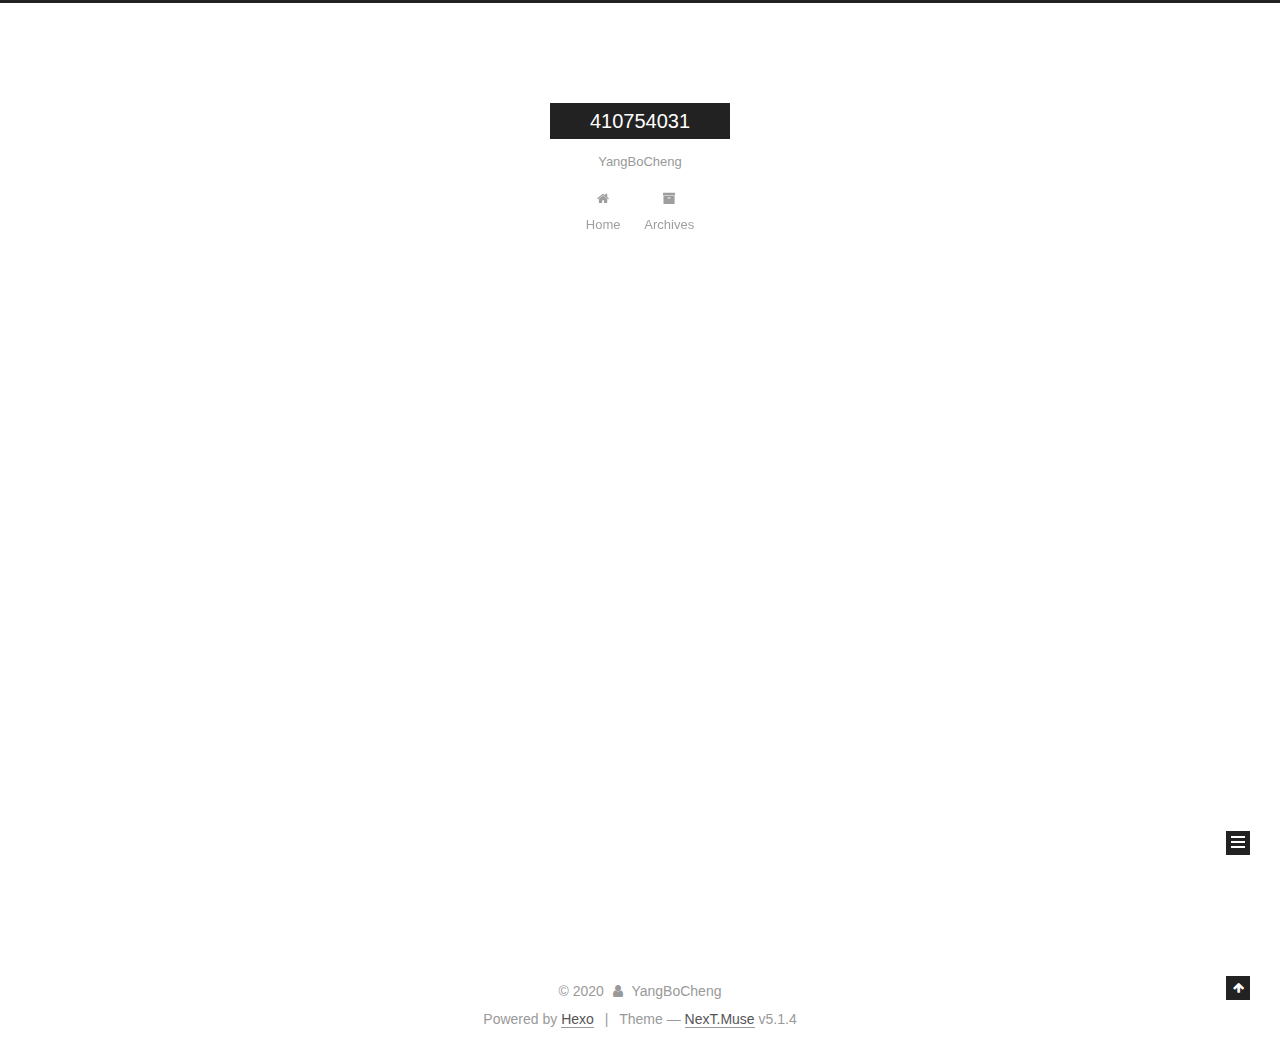
==== commit 25cabedf: "Site updated: 2020-05-12 12:46:10" ====
--- a/archives/index.html
+++ b/archives/index.html
@@ -82,7 +82,7 @@
 <meta name="description" content="期中報告部落格">
 <meta property="og:type" content="website">
 <meta property="og:title" content="410754031">
-<meta property="og:url" content="https://410754031.github.io/archives/index.html">
+<meta property="og:url" content="https://yangboche.github.io/archives/index.html">
 <meta property="og:site_name" content="410754031">
 <meta property="og:description" content="期中報告部落格">
 <meta property="og:locale" content="zh_TW">
@@ -117,7 +117,7 @@
 
 
 
-  <link rel="canonical" href="https://410754031.github.io/archives/"/>
+  <link rel="canonical" href="https://YangBoChe.github.io/archives/"/>
 
 
 
--- a/css/main.css
+++ b/css/main.css
@@ -1822,7 +1822,7 @@
   width: 4px;
   height: 4px;
   border-radius: 50%;
-  background: #42eb32;
+  background: #30df0e;
 }
 .links-of-blogroll {
   font-size: 13px;
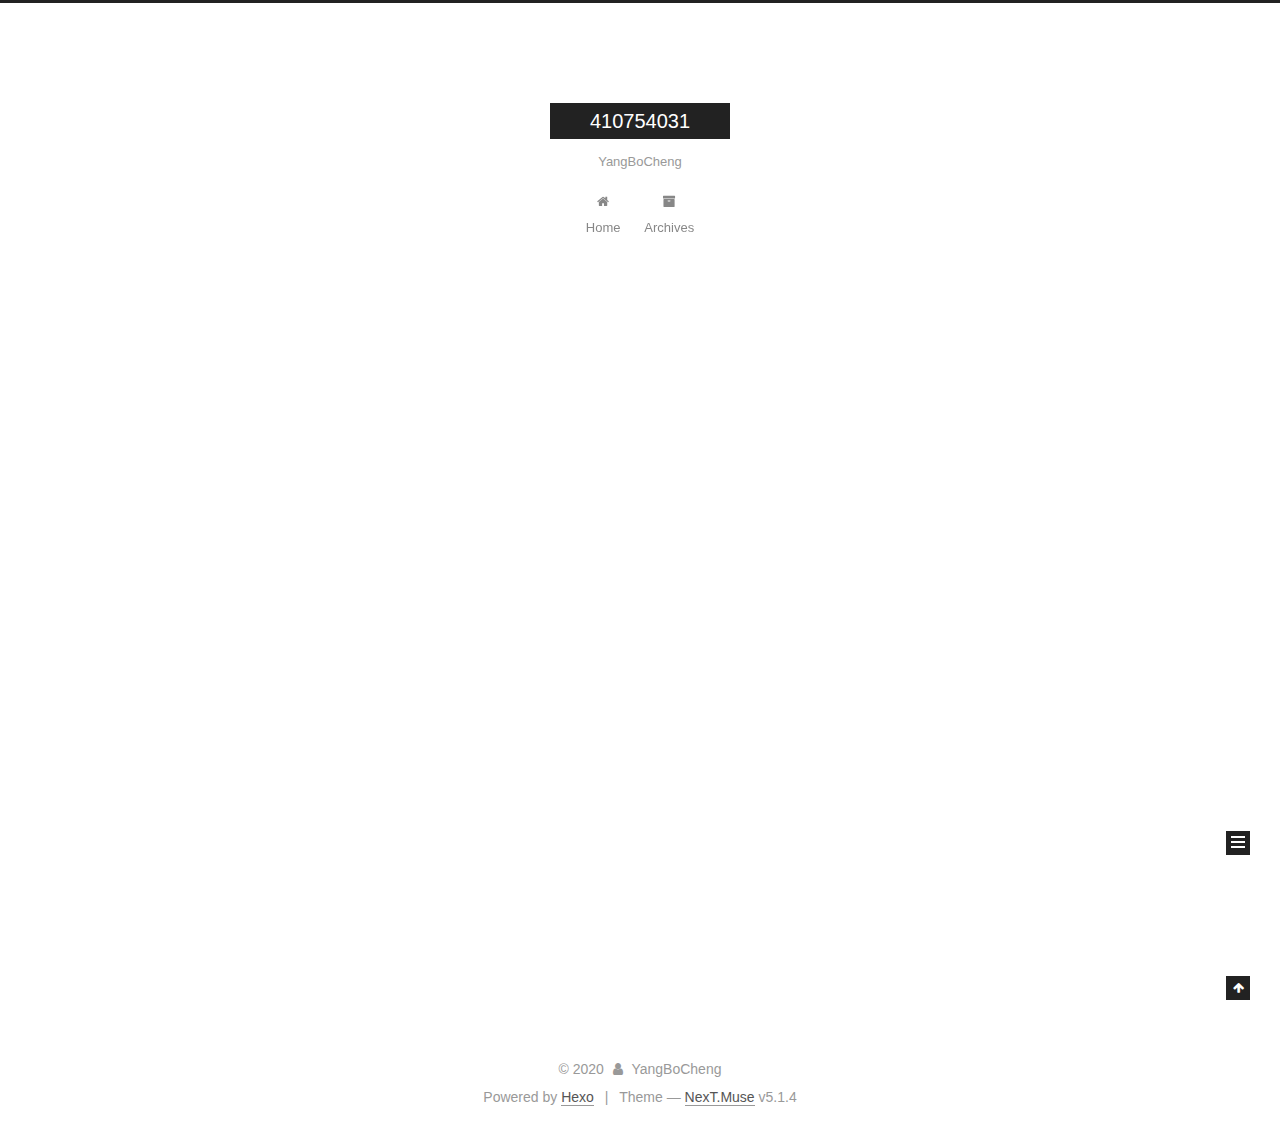
==== commit 857accb4: "Site updated: 2020-05-12 18:51:25" ====
--- a/archives/index.html
+++ b/archives/index.html
@@ -229,7 +229,7 @@
         
           
         
-        Um..! 5 posts in total. Keep on posting.
+        Um..! 6 posts in total. Keep on posting.
       </span>
 
       
@@ -243,6 +243,43 @@
           <div class="collection-title">
             <h1 class="archive-year" id="archive-year-2020">2020</h1>
           </div>
+        
+        
+
+        
+
+  <article class="post post-type-normal" itemscope itemtype="http://schema.org/Article">
+    <header class="post-header">
+
+      <h2 class="post-title">
+        
+            <a class="post-title-link" href="/2020/05/12/20200501%E6%A7%8B%E9%80%A0%E5%9C%B0%E8%B3%AA%E5%AD%B8/" itemprop="url">
+              
+                <span itemprop="name">20200501構造地質學</span>
+              
+            </a>
+        
+      </h2>
+
+      <div class="post-meta">
+        <time class="post-time" itemprop="dateCreated"
+              datetime="2020-05-12T18:50:21+08:00"
+              content="2020-05-12" >
+          05-12
+        </time>
+      </div>
+
+    </header>
+  </article>
+
+
+
+      
+
+        
+        
+        
+
         
         
 
@@ -475,7 +512,7 @@
               
                 <a href="/archives/%20%7C%7C%20archive">
               
-                  <span class="site-state-item-count">5</span>
+                  <span class="site-state-item-count">6</span>
                   <span class="site-state-item-name">posts</span>
                 </a>
               </div>
--- a/css/main.css
+++ b/css/main.css
@@ -1822,7 +1822,7 @@
   width: 4px;
   height: 4px;
   border-radius: 50%;
-  background: #30df0e;
+  background: #f159ee;
 }
 .links-of-blogroll {
   font-size: 13px;
